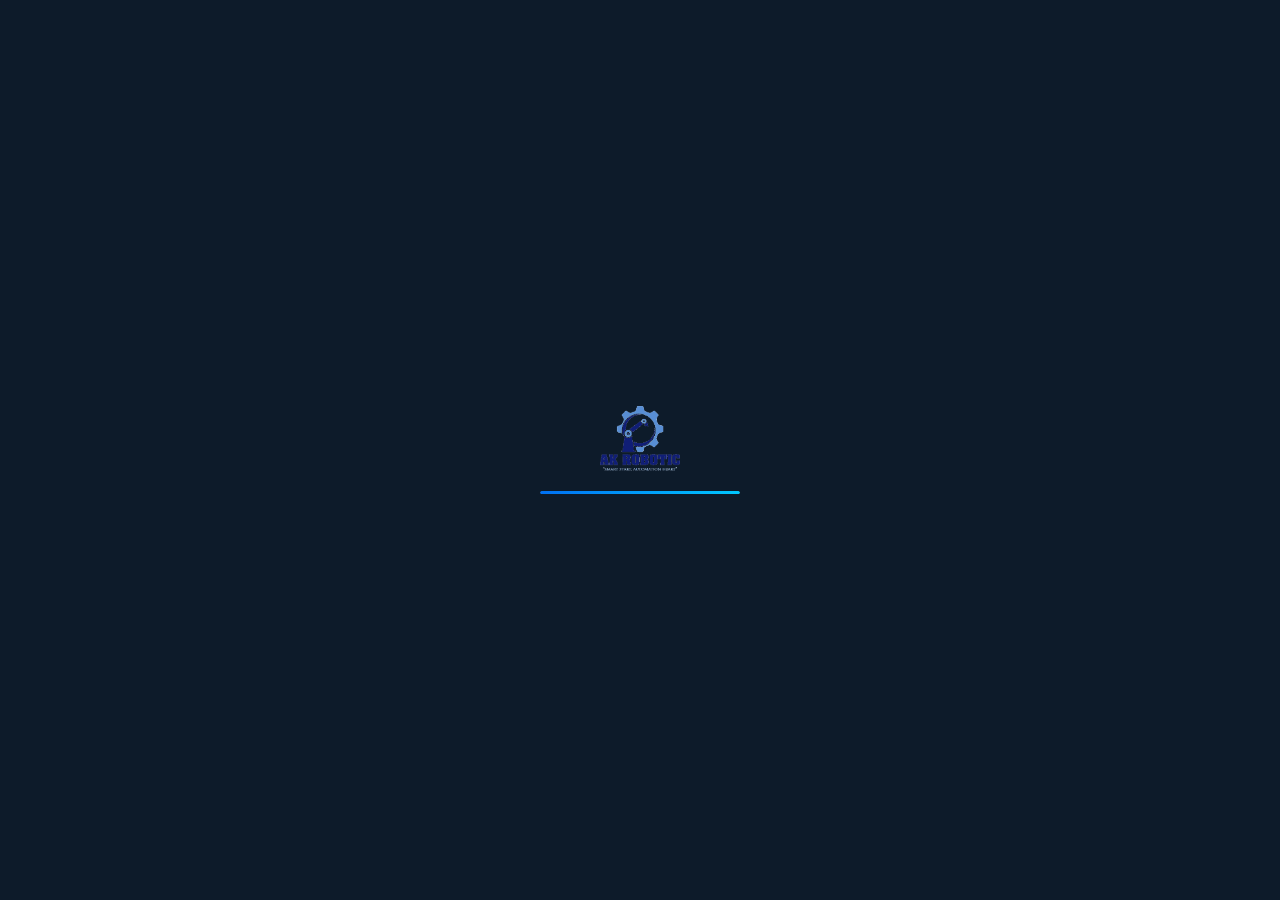
==== payroll.html @ 42be964e "Add AK Robotic Payroll Portal with Firebase Auth + Firestore + PDF download" ====
<!DOCTYPE html>
<html lang="en">
<head>
    <meta charset="UTF-8">
    <meta name="viewport" content="width=device-width, initial-scale=1.0">
    <title>AK Robotic | Payroll Portal</title>
    <meta name="robots" content="noindex, nofollow">
    <link rel="icon" type="image/png" href="/favicon.png">
    <link rel="preconnect" href="https://fonts.googleapis.com">
    <link href="https://fonts.googleapis.com/css2?family=Inter:wght@300;400;500;600;700&family=Outfit:wght@400;600;700;800&display=swap" rel="stylesheet">
    <script src="https://cdnjs.cloudflare.com/ajax/libs/jspdf/2.5.1/jspdf.umd.min.js"></script>

    <style>
        :root {
            --primary: #0D1B2A;
            --accent: #0070F3;
            --accent2: #00C8FF;
            --gold: #FFB000;
            --white: #FFFFFF;
            --text: #E8EDF2;
            --text-muted: #8899AA;
            --card-bg: #142030;
            --input-bg: #0D1B2A;
            --border: rgba(0,112,243,0.2);
            --success: #00C48C;
            --danger: #FF4D6A;
            --gradient: linear-gradient(135deg, #0070F3, #00C8FF);
        }

        * { margin: 0; padding: 0; box-sizing: border-box; }

        body {
            font-family: 'Inter', sans-serif;
            background: var(--primary);
            color: var(--text);
            min-height: 100vh;
        }

        /* ===== LOADER ===== */
        #app-loader {
            position: fixed; inset: 0;
            background: var(--primary);
            display: flex; align-items: center; justify-content: center;
            z-index: 9999; flex-direction: column; gap: 20px;
        }
        .loader-logo { width: 80px; animation: pulse 1.5s ease-in-out infinite; }
        .loader-bar { width: 200px; height: 3px; background: rgba(255,255,255,0.1); border-radius: 10px; overflow: hidden; }
        .loader-fill { height: 100%; background: var(--gradient); border-radius: 10px; animation: loading 1.5s ease-in-out infinite; }
        @keyframes loading { 0% { width: 0; } 100% { width: 100%; } }
        @keyframes pulse { 0%,100% { opacity: 1; transform: scale(1); } 50% { opacity: 0.7; transform: scale(0.95); } }

        /* ===== LOGIN SCREEN ===== */
        #login-screen {
            display: none; min-height: 100vh;
            align-items: center; justify-content: center;
            background: radial-gradient(ellipse at 30% 50%, rgba(0,112,243,0.15) 0%, transparent 60%),
                        radial-gradient(ellipse at 70% 20%, rgba(0,200,255,0.1) 0%, transparent 50%),
                        var(--primary);
        }
        .login-card {
            background: var(--card-bg);
            border: 1px solid var(--border);
            border-radius: 24px;
            padding: 48px 40px;
            width: 100%; max-width: 420px;
            box-shadow: 0 40px 80px rgba(0,0,0,0.5);
            animation: fadeUp 0.5s ease;
        }
        @keyframes fadeUp { from { opacity: 0; transform: translateY(20px); } to { opacity: 1; transform: translateY(0); } }

        .login-logo { display: flex; align-items: center; gap: 14px; margin-bottom: 32px; }
        .login-logo img { width: 50px; }
        .login-logo-text h1 { font-family: 'Outfit', sans-serif; font-size: 20px; font-weight: 700; color: var(--white); }
        .login-logo-text p { font-size: 12px; color: var(--accent2); letter-spacing: 2px; font-weight: 500; }

        .login-title { font-family: 'Outfit', sans-serif; font-size: 28px; font-weight: 700; margin-bottom: 8px; }
        .login-sub { color: var(--text-muted); font-size: 14px; margin-bottom: 32px; }

        .form-group { margin-bottom: 20px; }
        .form-group label { display: block; font-size: 12px; font-weight: 600; color: var(--text-muted); letter-spacing: 1px; text-transform: uppercase; margin-bottom: 8px; }
        .form-group input {
            width: 100%; padding: 14px 16px;
            background: var(--input-bg); border: 1px solid var(--border);
            border-radius: 10px; color: var(--text); font-size: 15px;
            font-family: 'Inter', sans-serif; transition: border-color 0.2s;
            outline: none;
        }
        .form-group input:focus { border-color: var(--accent); }

        .btn-login {
            width: 100%; padding: 15px;
            background: var(--gradient); border: none;
            border-radius: 10px; color: white;
            font-size: 16px; font-weight: 600; cursor: pointer;
            font-family: 'Inter', sans-serif; transition: opacity 0.2s, transform 0.2s;
            letter-spacing: 0.5px;
        }
        .btn-login:hover { opacity: 0.9; transform: translateY(-1px); }
        .btn-login:active { transform: translateY(0); }

        .login-error {
            background: rgba(255,77,106,0.15); border: 1px solid rgba(255,77,106,0.3);
            color: #FF4D6A; border-radius: 8px; padding: 12px 16px;
            font-size: 13px; margin-bottom: 16px; display: none;
        }

        /* ===== MAIN APP LAYOUT ===== */
        #app-shell { display: none; min-height: 100vh; }

        /* Navbar */
        .app-nav {
            background: rgba(20,32,48,0.95); backdrop-filter: blur(20px);
            border-bottom: 1px solid var(--border);
            padding: 0 32px; height: 70px;
            display: flex; align-items: center; justify-content: space-between;
            position: sticky; top: 0; z-index: 100;
        }
        .nav-brand { display: flex; align-items: center; gap: 12px; }
        .nav-brand img { width: 40px; }
        .nav-brand-text { font-family: 'Outfit', sans-serif; }
        .nav-brand-text h2 { font-size: 16px; font-weight: 700; color: var(--white); }
        .nav-brand-text span { font-size: 11px; color: var(--accent2); letter-spacing: 2px; }

        .nav-user { display: flex; align-items: center; gap: 16px; }
        .nav-badge {
            background: rgba(0,112,243,0.2); border: 1px solid rgba(0,112,243,0.4);
            color: var(--accent2); padding: 4px 12px; border-radius: 20px;
            font-size: 11px; font-weight: 600; letter-spacing: 1px;
        }
        .nav-badge.md { background: rgba(255,176,0,0.2); border-color: rgba(255,176,0,0.4); color: var(--gold); }
        .btn-logout {
            background: rgba(255,77,106,0.15); border: 1px solid rgba(255,77,106,0.3);
            color: #FF4D6A; padding: 8px 16px; border-radius: 8px;
            font-size: 13px; font-weight: 500; cursor: pointer; transition: all 0.2s;
        }
        .btn-logout:hover { background: rgba(255,77,106,0.25); }

        /* Content area */
        .app-content { padding: 40px 32px; max-width: 1200px; margin: 0 auto; }

        /* ===== MD DASHBOARD ===== */
        .page-header { margin-bottom: 40px; }
        .page-header h1 { font-family: 'Outfit', sans-serif; font-size: 36px; font-weight: 700; }
        .page-header p { color: var(--text-muted); margin-top: 8px; font-size: 15px; }

        /* Tabs */
        .tab-bar { display: flex; gap: 4px; background: var(--card-bg); border-radius: 12px; padding: 6px; margin-bottom: 32px; width: fit-content; border: 1px solid var(--border); }
        .tab-btn {
            padding: 10px 24px; border-radius: 8px; border: none;
            cursor: pointer; font-size: 14px; font-weight: 500;
            background: transparent; color: var(--text-muted); transition: all 0.2s;
            font-family: 'Inter', sans-serif;
        }
        .tab-btn.active { background: var(--gradient); color: white; }
        .tab-panel { display: none; }
        .tab-panel.active { display: block; }

        /* Employee Cards Grid */
        .emp-grid { display: grid; grid-template-columns: repeat(auto-fill, minmax(280px, 1fr)); gap: 20px; margin-bottom: 24px; }
        .emp-card {
            background: var(--card-bg); border: 1px solid var(--border);
            border-radius: 16px; padding: 24px; cursor: pointer;
            transition: all 0.3s; position: relative; overflow: hidden;
        }
        .emp-card::before {
            content: ''; position: absolute; top: 0; left: 0; right: 0; height: 3px;
            background: var(--gradient);
        }
        .emp-card:hover { border-color: rgba(0,112,243,0.5); transform: translateY(-2px); box-shadow: 0 10px 30px rgba(0,0,0,0.3); }
        .emp-avatar {
            width: 50px; height: 50px; border-radius: 50%;
            background: var(--gradient); display: flex; align-items: center; justify-content: center;
            font-size: 20px; font-weight: 700; color: white; margin-bottom: 16px;
        }
        .emp-name { font-size: 17px; font-weight: 600; margin-bottom: 4px; }
        .emp-id { font-size: 12px; color: var(--text-muted); margin-bottom: 4px; }
        .emp-desg { font-size: 13px; color: var(--accent2); }

        /* Add Employee Card */
        .add-emp-card {
            background: rgba(0,112,243,0.05); border: 2px dashed rgba(0,112,243,0.3);
            border-radius: 16px; padding: 24px; cursor: pointer;
            transition: all 0.3s; display: flex; flex-direction: column;
            align-items: center; justify-content: center; min-height: 160px; gap: 12px;
        }
        .add-emp-card:hover { border-color: var(--accent); background: rgba(0,112,243,0.1); }
        .add-emp-icon { font-size: 36px; }
        .add-emp-text { font-size: 14px; font-weight: 600; color: var(--accent); }

        /* Forms */
        .form-card {
            background: var(--card-bg); border: 1px solid var(--border);
            border-radius: 20px; padding: 32px;
        }
        .form-card h2 { font-family: 'Outfit', sans-serif; font-size: 22px; margin-bottom: 8px; }
        .form-card .sub { color: var(--text-muted); font-size: 14px; margin-bottom: 28px; }

        .form-row { display: grid; grid-template-columns: 1fr 1fr; gap: 20px; margin-bottom: 20px; }
        .form-row.three { grid-template-columns: 1fr 1fr 1fr; }
        @media (max-width: 600px) { .form-row, .form-row.three { grid-template-columns: 1fr; } }

        .field label { display: block; font-size: 12px; font-weight: 600; color: var(--text-muted); letter-spacing: 1px; text-transform: uppercase; margin-bottom: 8px; }
        .field input, .field select {
            width: 100%; padding: 12px 14px;
            background: var(--input-bg); border: 1px solid var(--border);
            border-radius: 10px; color: var(--text); font-size: 14px;
            font-family: 'Inter', sans-serif; transition: border-color 0.2s; outline: none;
        }
        .field input:focus, .field select:focus { border-color: var(--accent); }
        .field select option { background: var(--primary); }

        .divider { border-color: var(--border); margin: 28px 0; }

        .section-label {
            display: flex; align-items: center; gap: 12px;
            font-size: 13px; font-weight: 700; letter-spacing: 2px;
            text-transform: uppercase; color: var(--text-muted); margin-bottom: 20px;
        }
        .section-label::after { content: ''; flex: 1; height: 1px; background: var(--border); }
        .section-label.earnings { color: var(--success); }
        .section-label.deductions { color: var(--danger); }

        .btn-primary {
            background: var(--gradient); border: none; color: white;
            padding: 14px 32px; border-radius: 10px; font-size: 15px;
            font-weight: 600; cursor: pointer; font-family: 'Inter', sans-serif;
            transition: all 0.2s;
        }
        .btn-primary:hover { opacity: 0.9; transform: translateY(-1px); }

        .btn-secondary {
            background: transparent; border: 1px solid var(--border); color: var(--text);
            padding: 14px 32px; border-radius: 10px; font-size: 15px;
            font-weight: 500; cursor: pointer; font-family: 'Inter', sans-serif;
            transition: all 0.2s;
        }
        .btn-secondary:hover { border-color: var(--accent); color: var(--accent); }

        .btn-row { display: flex; gap: 12px; margin-top: 28px; flex-wrap: wrap; }

        .toast {
            position: fixed; bottom: 32px; right: 32px;
            background: var(--card-bg); border: 1px solid var(--border);
            border-radius: 12px; padding: 16px 24px;
            box-shadow: 0 20px 40px rgba(0,0,0,0.4); z-index: 9999;
            display: flex; align-items: center; gap: 12px;
            animation: slideIn 0.3s ease; font-size: 14px; font-weight: 500;
            transform: translateX(200px); opacity: 0; transition: all 0.3s;
        }
        .toast.show { transform: translateX(0); opacity: 1; }
        .toast.success { border-color: rgba(0,196,140,0.4); }
        .toast.error { border-color: rgba(255,77,106,0.4); }
        @keyframes slideIn { from { transform: translateX(200px); opacity: 0; } to { transform: translateX(0); opacity: 1; } }

        /* ===== EMPLOYEE DASHBOARD ===== */
        .emp-welcome {
            background: var(--card-bg); border: 1px solid var(--border);
            border-radius: 20px; padding: 32px;
            display: flex; align-items: center; gap: 24px; margin-bottom: 32px;
            position: relative; overflow: hidden;
        }
        .emp-welcome::before {
            content: ''; position: absolute; top: 0; left: 0; right: 0; height: 3px;
            background: var(--gradient);
        }
        .emp-welcome-avatar {
            width: 70px; height: 70px; border-radius: 50%;
            background: var(--gradient); display: flex; align-items: center;
            justify-content: center; font-size: 28px; font-weight: 700; flex-shrink: 0;
        }
        .emp-welcome-info h2 { font-family: 'Outfit', sans-serif; font-size: 24px; font-weight: 700; }
        .emp-welcome-info p { color: var(--text-muted); font-size: 14px; margin-top: 4px; }
        .emp-welcome-info .emp-tag {
            display: inline-block; margin-top: 8px;
            background: rgba(0,112,243,0.2); border: 1px solid rgba(0,112,243,0.3);
            color: var(--accent2); padding: 3px 10px; border-radius: 20px; font-size: 12px; font-weight: 600;
        }

        .payslip-selector {
            background: var(--card-bg); border: 1px solid var(--border);
            border-radius: 20px; padding: 32px; margin-bottom: 32px;
        }
        .payslip-selector h3 { font-size: 18px; font-weight: 600; margin-bottom: 20px; }
        .selector-row { display: flex; gap: 16px; align-items: flex-end; flex-wrap: wrap; }
        .selector-row .field { flex: 1; min-width: 140px; }
        .btn-fetch {
            background: var(--gradient); border: none; color: white;
            padding: 12px 28px; border-radius: 10px; font-size: 14px;
            font-weight: 600; cursor: pointer; font-family: 'Inter', sans-serif;
            transition: all 0.2s; white-space: nowrap;
        }
        .btn-fetch:hover { opacity: 0.9; }

        /* Payslip View */
        #payslip-view { display: none; }
        .payslip-card {
            background: var(--card-bg); border: 1px solid var(--border);
            border-radius: 20px; padding: 40px; position: relative; overflow: hidden;
        }
        .payslip-card::before {
            content: ''; position: absolute; top: 0; left: 0; right: 0; height: 4px;
            background: linear-gradient(90deg, #0070F3, #00C8FF, #FFB000);
        }

        .payslip-header { display: flex; align-items: center; justify-content: space-between; margin-bottom: 32px; flex-wrap: gap; }
        .payslip-company { display: flex; align-items: center; gap: 16px; }
        .payslip-company img { width: 50px; }
        .payslip-company-text h2 { font-family: 'Outfit', sans-serif; font-size: 22px; font-weight: 700; }
        .payslip-company-text p { color: var(--text-muted); font-size: 12px; }
        .payslip-title-tag {
            background: rgba(0,112,243,0.2); border: 1px solid rgba(0,112,243,0.3);
            padding: 8px 20px; border-radius: 30px;
            font-size: 13px; font-weight: 600; color: var(--accent2); text-align: center;
        }
        .payslip-title-tag span { display: block; font-size: 18px; font-weight: 700; color: white; margin-top: 2px; }

        .payslip-emp-info {
            display: grid; grid-template-columns: 1fr 1fr; gap: 12px;
            background: rgba(0,0,0,0.2); border-radius: 12px;
            padding: 20px; margin-bottom: 28px;
        }
        .info-item { display: flex; flex-direction: column; gap: 4px; }
        .info-item .label { font-size: 11px; color: var(--text-muted); font-weight: 600; letter-spacing: 1px; text-transform: uppercase; }
        .info-item .value { font-size: 14px; font-weight: 600; }

        .pay-table { width: 100%; margin-bottom: 24px; }
        .pay-table-header {
            display: grid; grid-template-columns: 1fr 1fr;
            background: rgba(0,112,243,0.15); border-radius: 8px 8px 0 0;
            padding: 12px 16px;
        }
        .pay-table-header span { font-size: 12px; font-weight: 700; letter-spacing: 1px; text-transform: uppercase; color: var(--accent2); }
        .pay-row {
            display: grid; grid-template-columns: 1fr 1fr;
            padding: 12px 16px; border-bottom: 1px solid var(--border);
        }
        .pay-row:last-child { border-bottom: none; }
        .pay-row span:first-child { color: var(--text-muted); font-size: 14px; }
        .pay-row span:last-child { font-size: 14px; font-weight: 500; text-align: right; }
        .pay-row.earning span:last-child { color: var(--success); }
        .pay-row.deduction span:last-child { color: var(--danger); }

        .pay-tables-grid { display: grid; grid-template-columns: 1fr 1fr; gap: 24px; margin-bottom: 24px; }
        @media (max-width: 600px) { .pay-tables-grid { grid-template-columns: 1fr; } }
        .pay-section-title {
            font-size: 12px; font-weight: 700; letter-spacing: 2px; text-transform: uppercase;
            padding: 10px 16px; border-radius: 8px 8px 0 0;
        }
        .pay-section-title.earn { background: rgba(0,196,140,0.15); color: var(--success); }
        .pay-section-title.deduct { background: rgba(255,77,106,0.15); color: var(--danger); }

        .net-pay-bar {
            background: var(--gradient); border-radius: 12px; padding: 20px 24px;
            display: flex; align-items: center; justify-content: space-between;
        }
        .net-pay-bar .label { font-size: 14px; font-weight: 600; color: rgba(255,255,255,0.8); }
        .net-pay-bar .amount { font-family: 'Outfit', sans-serif; font-size: 28px; font-weight: 700; }

        .btn-download {
            display: flex; align-items: center; gap: 10px;
            background: transparent; border: 2px solid var(--accent);
            color: var(--accent); padding: 14px 32px; border-radius: 10px;
            font-size: 15px; font-weight: 600; cursor: pointer;
            font-family: 'Inter', sans-serif; transition: all 0.2s; margin-top: 24px;
        }
        .btn-download:hover { background: var(--accent); color: white; }
        .btn-download svg { width: 20px; height: 20px; }

        .no-payslip {
            text-align: center; padding: 60px 20px;
            color: var(--text-muted);
        }
        .no-payslip .icon { font-size: 48px; margin-bottom: 16px; }
        .no-payslip p { font-size: 16px; }

        /* Modal */
        .modal-overlay {
            position: fixed; inset: 0; background: rgba(0,0,0,0.7);
            backdrop-filter: blur(8px); z-index: 1000;
            display: none; align-items: center; justify-content: center;
        }
        .modal-overlay.open { display: flex; }
        .modal {
            background: var(--card-bg); border: 1px solid var(--border);
            border-radius: 20px; padding: 36px; width: 100%; max-width: 500px;
            animation: fadeUp 0.3s ease; max-height: 90vh; overflow-y: auto;
        }
        .modal h2 { font-family: 'Outfit', sans-serif; font-size: 22px; margin-bottom: 24px; }
        .modal .field { margin-bottom: 16px; }
        .modal-btns { display: flex; gap: 12px; margin-top: 24px; }

        /* Spinner */
        .spinner {
            width: 20px; height: 20px; border: 2px solid rgba(255,255,255,0.3);
            border-top-color: white; border-radius: 50%;
            animation: spin 0.8s linear infinite; display: inline-block;
        }
        @keyframes spin { to { transform: rotate(360deg); } }

        .payslip-footer { text-align: center; color: var(--text-muted); font-size: 12px; margin-top: 24px; padding-top: 16px; border-top: 1px solid var(--border); }
    </style>
</head>
<body>

    <!-- App Loader -->
    <div id="app-loader">
        <img src="/assets/logo.png" alt="AK Robotic" class="loader-logo">
        <div class="loader-bar"><div class="loader-fill"></div></div>
    </div>

    <!-- Login Screen -->
    <div id="login-screen" style="display:none; min-height:100vh; align-items:center; justify-content:center; display:none;">
        <div class="login-card">
            <div class="login-logo">
                <img src="/assets/logo.png" alt="AK Robotic">
                <div class="login-logo-text">
                    <h1>AK Robotic</h1>
                    <p>PAYROLL PORTAL</p>
                </div>
            </div>
            <h2 class="login-title">Welcome Back</h2>
            <p class="login-sub">Sign in to access your payroll dashboard</p>
            <div class="login-error" id="login-error"></div>
            <div class="form-group">
                <label>Email Address</label>
                <input type="email" id="login-email" placeholder="your@email.com" autocomplete="email">
            </div>
            <div class="form-group">
                <label>Password</label>
                <input type="password" id="login-password" placeholder="••••••••" autocomplete="current-password">
            </div>
            <button class="btn-login" id="login-btn" onclick="handleLogin()">Sign In</button>
        </div>
    </div>

    <!-- App Shell -->
    <div id="app-shell" style="display:none;">
        <!-- Navbar -->
        <nav class="app-nav">
            <div class="nav-brand">
                <img src="/assets/logo.png" alt="AK Robotic">
                <div class="nav-brand-text">
                    <h2>AK Robotic</h2>
                    <span>PAYROLL PORTAL</span>
                </div>
            </div>
            <div class="nav-user">
                <span class="nav-badge" id="role-badge">EMPLOYEE</span>
                <span id="nav-user-name" style="font-size:14px; color:var(--text-muted);"></span>
                <button class="btn-logout" onclick="handleLogout()">Sign Out</button>
            </div>
        </nav>

        <!-- MD Dashboard -->
        <div id="md-dashboard" style="display:none;">
            <div class="app-content">
                <div class="page-header">
                    <h1>MD Dashboard 👋</h1>
                    <p>Manage your team's payroll — add employees, enter monthly salary details.</p>
                </div>

                <div class="tab-bar">
                    <button class="tab-btn active" id="tab-team" onclick="switchTab('team')">👥 My Team</button>
                    <button class="tab-btn" id="tab-payroll" onclick="switchTab('payroll')">💰 Enter Payroll</button>
                </div>

                <!-- Team Tab -->
                <div class="tab-panel active" id="panel-team">
                    <div class="emp-grid" id="emp-grid">
                        <div class="add-emp-card" onclick="openAddEmpModal()">
                            <div class="add-emp-icon">➕</div>
                            <div class="add-emp-text">Add New Employee</div>
                        </div>
                    </div>
                </div>

                <!-- Payroll Tab -->
                <div class="tab-panel" id="panel-payroll">
                    <div class="form-card">
                        <h2>Enter Monthly Payroll</h2>
                        <p class="sub">Select an employee and month to enter or update their payslip.</p>

                        <div class="form-row">
                            <div class="field">
                                <label>Employee</label>
                                <select id="pr-employee">
                                    <option value="">Select Employee</option>
                                </select>
                            </div>
                            <div class="field">
                                <label>Month</label>
                                <select id="pr-month">
                                    <option value="01">January</option>
                                    <option value="02">February</option>
                                    <option value="03">March</option>
                                    <option value="04">April</option>
                                    <option value="05">May</option>
                                    <option value="06">June</option>
                                    <option value="07">July</option>
                                    <option value="08">August</option>
                                    <option value="09">September</option>
                                    <option value="10">October</option>
                                    <option value="11">November</option>
                                    <option value="12">December</option>
                                </select>
                            </div>
                            <div class="field">
                                <label>Year</label>
                                <select id="pr-year">
                                    <option value="2024">2024</option>
                                    <option value="2025">2025</option>
                                    <option value="2026" selected>2026</option>
                                    <option value="2027">2027</option>
                                </select>
                            </div>
                        </div>

                        <div class="form-row">
                            <div class="field">
                                <label>Days Worked</label>
                                <input type="number" id="pr-days-worked" placeholder="26" min="0" max="31">
                            </div>
                            <div class="field">
                                <label>Days Leave / Absent</label>
                                <input type="number" id="pr-days-leave" placeholder="0" min="0">
                            </div>
                        </div>

                        <p class="section-label earnings">💰 Earnings</p>
                        <div class="form-row">
                            <div class="field">
                                <label>Basic Salary (₹)</label>
                                <input type="number" id="pr-basic" placeholder="0">
                            </div>
                            <div class="field">
                                <label>HRA (₹)</label>
                                <input type="number" id="pr-hra" placeholder="0">
                            </div>
                        </div>
                        <div class="form-row">
                            <div class="field">
                                <label>Travel Allowance (₹)</label>
                                <input type="number" id="pr-travel" placeholder="0">
                            </div>
                            <div class="field">
                                <label>Other Allowances (₹)</label>
                                <input type="number" id="pr-other-allow" placeholder="0">
                            </div>
                        </div>

                        <p class="section-label deductions">📉 Deductions</p>
                        <div class="form-row">
                            <div class="field">
                                <label>PF Deduction (₹)</label>
                                <input type="number" id="pr-pf" placeholder="0">
                            </div>
                            <div class="field">
                                <label>TDS Deduction (₹)</label>
                                <input type="number" id="pr-tds" placeholder="0">
                            </div>
                        </div>
                        <div class="form-row">
                            <div class="field">
                                <label>Other Deductions (₹)</label>
                                <input type="number" id="pr-other-ded" placeholder="0">
                            </div>
                            <div class="field">
                                <label>Net Pay (₹) — Auto</label>
                                <input type="number" id="pr-net" placeholder="Auto-calculated" readonly style="background:rgba(0,196,140,0.08); border-color:rgba(0,196,140,0.3);">
                            </div>
                        </div>

                        <div class="btn-row">
                            <button class="btn-primary" onclick="savePayroll()" id="save-payroll-btn">Save Payslip ✓</button>
                            <button class="btn-secondary" onclick="loadExistingPayroll()">Load Existing</button>
                        </div>
                    </div>
                </div>
            </div>
        </div>

        <!-- Employee Dashboard -->
        <div id="emp-dashboard" style="display:none;">
            <div class="app-content">
                <div class="emp-welcome">
                    <div class="emp-welcome-avatar" id="emp-avatar-letter">A</div>
                    <div class="emp-welcome-info">
                        <h2 id="emp-welcome-name">Welcome!</h2>
                        <p id="emp-welcome-desg">—</p>
                        <span class="emp-tag" id="emp-welcome-id">EMP ID: —</span>
                    </div>
                </div>

                <div class="payslip-selector">
                    <h3>📄 Download Your Payslip</h3>
                    <div class="selector-row">
                        <div class="field">
                            <label>Month</label>
                            <select id="emp-month">
                                <option value="01">January</option>
                                <option value="02">February</option>
                                <option value="03">March</option>
                                <option value="04">April</option>
                                <option value="05">May</option>
                                <option value="06">June</option>
                                <option value="07">July</option>
                                <option value="08">August</option>
                                <option value="09">September</option>
                                <option value="10">October</option>
                                <option value="11">November</option>
                                <option value="12">December</option>
                            </select>
                        </div>
                        <div class="field">
                            <label>Year</label>
                            <select id="emp-year">
                                <option value="2024">2024</option>
                                <option value="2025">2025</option>
                                <option value="2026" selected>2026</option>
                                <option value="2027">2027</option>
                            </select>
                        </div>
                        <button class="btn-fetch" onclick="fetchEmpPayslip()">View Payslip →</button>
                    </div>
                </div>

                <div id="payslip-view">
                    <div class="payslip-card" id="payslip-content">
                        <div class="payslip-header" style="display:flex; align-items:center; justify-content:space-between; margin-bottom:28px; flex-wrap:wrap; gap:16px;">
                            <div class="payslip-company">
                                <img src="/assets/logo.png" alt="AK Robotic">
                                <div class="payslip-company-text">
                                    <h2>AK Robotic</h2>
                                    <p>Precision Automation & Industrial Solutions</p>
                                    <p style="color:var(--text-muted); font-size:11px;">Chennai, Tamil Nadu, India | akrobotic.in</p>
                                </div>
                            </div>
                            <div class="payslip-title-tag">
                                PAYSLIP
                                <span id="ps-month-year">—</span>
                            </div>
                        </div>

                        <div class="payslip-emp-info">
                            <div class="info-item">
                                <span class="label">Employee Name</span>
                                <span class="value" id="ps-name">—</span>
                            </div>
                            <div class="info-item">
                                <span class="label">Employee ID</span>
                                <span class="value" id="ps-empid">—</span>
                            </div>
                            <div class="info-item">
                                <span class="label">Designation</span>
                                <span class="value" id="ps-desg">—</span>
                            </div>
                            <div class="info-item">
                                <span class="label">Bank Account</span>
                                <span class="value" id="ps-bank">—</span>
                            </div>
                            <div class="info-item">
                                <span class="label">Days Worked</span>
                                <span class="value" id="ps-days-worked">—</span>
                            </div>
                            <div class="info-item">
                                <span class="label">Days Leave</span>
                                <span class="value" id="ps-days-leave">—</span>
                            </div>
                        </div>

                        <div class="pay-tables-grid">
                            <div>
                                <div class="pay-section-title earn">💰 Earnings</div>
                                <div class="pay-row earning"><span>Basic Salary</span><span id="ps-basic">₹0</span></div>
                                <div class="pay-row earning"><span>HRA</span><span id="ps-hra">₹0</span></div>
                                <div class="pay-row earning"><span>Travel Allowance</span><span id="ps-travel">₹0</span></div>
                                <div class="pay-row earning"><span>Other Allowances</span><span id="ps-other-allow">₹0</span></div>
                                <div class="pay-row" style="background:rgba(0,196,140,0.08); font-weight:700;">
                                    <span>Gross Earnings</span><span id="ps-gross" style="color:var(--success);">₹0</span>
                                </div>
                            </div>
                            <div>
                                <div class="pay-section-title deduct">📉 Deductions</div>
                                <div class="pay-row deduction"><span>PF</span><span id="ps-pf">₹0</span></div>
                                <div class="pay-row deduction"><span>TDS</span><span id="ps-tds">₹0</span></div>
                                <div class="pay-row deduction"><span>Other Deductions</span><span id="ps-other-ded">₹0</span></div>
                                <div class="pay-row" style="background:rgba(255,77,106,0.08); font-weight:700;">
                                    <span>Total Deductions</span><span id="ps-total-ded" style="color:var(--danger);">₹0</span>
                                </div>
                            </div>
                        </div>

                        <div class="net-pay-bar">
                            <div>
                                <div class="label">NET PAY (Take Home)</div>
                                <div style="font-size:12px; color:rgba(255,255,255,0.6); margin-top:2px;" id="ps-net-words"></div>
                            </div>
                            <div class="amount" id="ps-net">₹0</div>
                        </div>

                        <div class="payslip-footer">
                            This is a system-generated payslip. For queries, contact HR. | AK Robotic © 2026
                        </div>
                    </div>

                    <button class="btn-download" onclick="downloadPDF()">
                        <svg viewBox="0 0 24 24" fill="none" stroke="currentColor" stroke-width="2">
                            <path d="M21 15v4a2 2 0 0 1-2 2H5a2 2 0 0 1-2-2v-4"/>
                            <polyline points="7 10 12 15 17 10"/>
                            <line x1="12" y1="15" x2="12" y2="3"/>
                        </svg>
                        Download PDF Payslip
                    </button>
                </div>
            </div>
        </div>
    </div>

    <!-- Add Employee Modal -->
    <div class="modal-overlay" id="add-emp-modal">
        <div class="modal">
            <h2>➕ Add New Employee</h2>
            <div class="field"><label>Full Name</label><input type="text" id="ae-name" placeholder="John Doe"></div>
            <div class="field"><label>Employee ID</label><input type="text" id="ae-empid" placeholder="EMP001"></div>
            <div class="field"><label>Designation</label><input type="text" id="ae-desg" placeholder="Engineer"></div>
            <div class="field"><label>Email Address</label><input type="email" id="ae-email" placeholder="john@email.com"></div>
            <div class="field"><label>Password (for login)</label><input type="text" id="ae-password" placeholder="Minimum 6 characters"></div>
            <div class="field"><label>Bank Account Number</label><input type="text" id="ae-bank" placeholder="XXXX XXXX XXXX"></div>
            <div class="login-error" id="ae-error"></div>
            <div class="modal-btns">
                <button class="btn-primary" onclick="addEmployee()" id="ae-btn">Create Account</button>
                <button class="btn-secondary" onclick="closeModal()">Cancel</button>
            </div>
        </div>
    </div>

    <!-- Toast Notification -->
    <div class="toast" id="toast">
        <span id="toast-icon">✓</span>
        <span id="toast-msg">Success</span>
    </div>

    <!-- Firebase & App Script -->
    <script type="module">
        import { initializeApp } from "https://www.gstatic.com/firebasejs/11.10.0/firebase-app.js";
        import { getAuth, signInWithEmailAndPassword, createUserWithEmailAndPassword, signOut, onAuthStateChanged } from "https://www.gstatic.com/firebasejs/11.10.0/firebase-auth.js";
        import { getFirestore, doc, setDoc, getDoc, getDocs, collection } from "https://www.gstatic.com/firebasejs/11.10.0/firebase-firestore.js";

        const firebaseConfig = {
            apiKey: "AIzaSyC1Ir5luEjH-Su8FKc_H-UfDVVAzqBjyvs",
            authDomain: "ak-robotic-payroll.firebaseapp.com",
            projectId: "ak-robotic-payroll",
            storageBucket: "ak-robotic-payroll.firebasestorage.app",
            messagingSenderId: "652742830399",
            appId: "1:652742830399:web:940712679bb095af4ecb8a"
        };

        const app = initializeApp(firebaseConfig);
        const auth = getAuth(app);
        const db = getFirestore(app);

        const MD_EMAIL = 'akrobotic3@gmail.com';
        let currentUser = null;
        let currentUserData = null;
        let allEmployees = [];

        // ===== UTILITY =====
        function fmt(n) { return '₹' + (Number(n)||0).toLocaleString('en-IN'); }
        function showToast(msg, type='success') {
            const t = document.getElementById('toast');
            document.getElementById('toast-msg').textContent = msg;
            document.getElementById('toast-icon').textContent = type === 'success' ? '✓' : '✕';
            t.className = 'toast show ' + type;
            setTimeout(() => t.className = 'toast ' + type, 3000);
        }

        // ===== AUTH STATE =====
        onAuthStateChanged(auth, async (user) => {
            document.getElementById('app-loader').style.display = 'none';
            if (!user) {
                document.getElementById('login-screen').style.display = 'flex';
                document.getElementById('app-shell').style.display = 'none';
                return;
            }
            currentUser = user;
            document.getElementById('login-screen').style.display = 'none';
            document.getElementById('app-shell').style.display = 'block';

            if (user.email === MD_EMAIL) {
                // MD
                document.getElementById('role-badge').textContent = 'MD';
                document.getElementById('role-badge').className = 'nav-badge md';
                document.getElementById('nav-user-name').textContent = 'Managing Director';
                document.getElementById('md-dashboard').style.display = 'block';
                document.getElementById('emp-dashboard').style.display = 'none';
                await loadEmployees();
            } else {
                // Employee
                document.getElementById('md-dashboard').style.display = 'none';
                document.getElementById('emp-dashboard').style.display = 'block';
                await loadEmployeeProfile(user.uid);
            }

            // Set current month
            const now = new Date();
            const m = String(now.getMonth()+1).padStart(2,'0');
            document.querySelectorAll('#emp-month, #pr-month').forEach(el => el.value = m);
        });

        // ===== LOGIN =====
        window.handleLogin = async function() {
            const email = document.getElementById('login-email').value.trim();
            const pass = document.getElementById('login-password').value;
            const btn = document.getElementById('login-btn');
            const err = document.getElementById('login-error');
            err.style.display = 'none';
            btn.innerHTML = '<span class="spinner"></span>';
            btn.disabled = true;
            try {
                await signInWithEmailAndPassword(auth, email, pass);
            } catch(e) {
                err.style.display = 'block';
                err.textContent = 'Invalid email or password. Please try again.';
                btn.innerHTML = 'Sign In';
                btn.disabled = false;
            }
        };

        // Login on Enter key
        document.addEventListener('keydown', (e) => {
            if (e.key === 'Enter' && document.getElementById('login-screen').style.display !== 'none') {
                handleLogin();
            }
        });

        // ===== LOGOUT =====
        window.handleLogout = async function() {
            await signOut(auth);
        };

        // ===== TABS =====
        window.switchTab = function(tab) {
            document.querySelectorAll('.tab-btn').forEach(b => b.classList.remove('active'));
            document.querySelectorAll('.tab-panel').forEach(p => p.classList.remove('active'));
            document.getElementById('tab-' + tab).classList.add('active');
            document.getElementById('panel-' + tab).classList.add('active');
        };

        // ===== LOAD EMPLOYEES (MD) =====
        async function loadEmployees() {
            const snap = await getDocs(collection(db, 'users'));
            allEmployees = [];
            const grid = document.getElementById('emp-grid');
            const sel = document.getElementById('pr-employee');
            sel.innerHTML = '<option value="">Select Employee</option>';
            grid.innerHTML = `<div class="add-emp-card" onclick="openAddEmpModal()"><div class="add-emp-icon">➕</div><div class="add-emp-text">Add New Employee</div></div>`;

            snap.forEach(d => {
                const data = d.data();
                allEmployees.push({uid: d.id, ...data});

                // Card
                const card = document.createElement('div');
                card.className = 'emp-card';
                card.innerHTML = `
                    <div class="emp-avatar">${data.name ? data.name[0].toUpperCase() : '?'}</div>
                    <div class="emp-name">${data.name || '—'}</div>
                    <div class="emp-id">ID: ${data.empId || '—'}</div>
                    <div class="emp-desg">${data.designation || '—'}</div>
                `;
                grid.appendChild(card);

                // Dropdown
                const opt = document.createElement('option');
                opt.value = d.id;
                opt.textContent = `${data.name} (${data.empId})`;
                sel.appendChild(opt);
            });
        }

        // ===== ADD EMPLOYEE MODAL =====
        window.openAddEmpModal = function() {
            document.getElementById('add-emp-modal').classList.add('open');
        };
        window.closeModal = function() {
            document.getElementById('add-emp-modal').classList.remove('open');
        };

        window.addEmployee = async function() {
            const name = document.getElementById('ae-name').value.trim();
            const empId = document.getElementById('ae-empid').value.trim();
            const desg = document.getElementById('ae-desg').value.trim();
            const email = document.getElementById('ae-email').value.trim();
            const pass = document.getElementById('ae-password').value;
            const bank = document.getElementById('ae-bank').value.trim();
            const err = document.getElementById('ae-error');
            const btn = document.getElementById('ae-btn');

            if (!name || !empId || !email || !pass) {
                err.style.display = 'block'; err.textContent = 'Please fill all required fields.'; return;
            }
            if (pass.length < 6) {
                err.style.display = 'block'; err.textContent = 'Password must be at least 6 characters.'; return;
            }

            err.style.display = 'none';
            btn.innerHTML = '<span class="spinner"></span> Creating...';
            btn.disabled = true;

            try {
                // Create secondary auth instance to not lose MD session
                const { initializeApp: initApp2 } = await import("https://www.gstatic.com/firebasejs/11.10.0/firebase-app.js");
                const { getAuth: getAuth2, createUserWithEmailAndPassword: createUser2 } = await import("https://www.gstatic.com/firebasejs/11.10.0/firebase-auth.js");
                const app2 = initApp2(firebaseConfig, 'secondary-' + Date.now());
                const auth2 = getAuth2(app2);
                const cred = await createUser2(auth2, email, pass);
                await auth2.signOut();

                // Save to Firestore
                await setDoc(doc(db, 'users', cred.user.uid), {
                    name, empId, designation: desg, email, bankAccount: bank, role: 'employee'
                });

                closeModal();
                showToast(`${name} added successfully!`);
                // Clear fields
                ['ae-name','ae-empid','ae-desg','ae-email','ae-password','ae-bank'].forEach(id => document.getElementById(id).value = '');
                btn.innerHTML = 'Create Account'; btn.disabled = false;
                await loadEmployees();
            } catch(e) {
                err.style.display = 'block';
                err.textContent = e.code === 'auth/email-already-in-use' ? 'This email is already registered.' : 'Error: ' + e.message;
                btn.innerHTML = 'Create Account'; btn.disabled = false;
            }
        };

        // ===== AUTO-CALCULATE NET PAY =====
        const prInputs = ['pr-basic','pr-hra','pr-travel','pr-other-allow','pr-pf','pr-tds','pr-other-ded'];
        prInputs.forEach(id => {
            document.getElementById(id)?.addEventListener('input', calcNet);
        });

        function calcNet() {
            const basic = Number(document.getElementById('pr-basic').value)||0;
            const hra = Number(document.getElementById('pr-hra').value)||0;
            const travel = Number(document.getElementById('pr-travel').value)||0;
            const otherAllow = Number(document.getElementById('pr-other-allow').value)||0;
            const pf = Number(document.getElementById('pr-pf').value)||0;
            const tds = Number(document.getElementById('pr-tds').value)||0;
            const otherDed = Number(document.getElementById('pr-other-ded').value)||0;
            const gross = basic + hra + travel + otherAllow;
            const deductions = pf + tds + otherDed;
            document.getElementById('pr-net').value = gross - deductions;
        }

        // ===== SAVE PAYROLL =====
        window.savePayroll = async function() {
            const empUid = document.getElementById('pr-employee').value;
            const month = document.getElementById('pr-month').value;
            const year = document.getElementById('pr-year').value;
            const btn = document.getElementById('save-payroll-btn');

            if (!empUid) { showToast('Please select an employee.', 'error'); return; }

            btn.innerHTML = '<span class="spinner"></span> Saving...';
            btn.disabled = true;

            const data = {
                basicSalary: Number(document.getElementById('pr-basic').value)||0,
                hra: Number(document.getElementById('pr-hra').value)||0,
                travelAllowance: Number(document.getElementById('pr-travel').value)||0,
                otherAllowances: Number(document.getElementById('pr-other-allow').value)||0,
                pfDeduction: Number(document.getElementById('pr-pf').value)||0,
                tdsDeduction: Number(document.getElementById('pr-tds').value)||0,
                otherDeductions: Number(document.getElementById('pr-other-ded').value)||0,
                netPay: Number(document.getElementById('pr-net').value)||0,
                daysWorked: Number(document.getElementById('pr-days-worked').value)||0,
                daysLeave: Number(document.getElementById('pr-days-leave').value)||0,
                month, year, updatedAt: new Date().toISOString()
            };

            try {
                await setDoc(doc(db, 'payroll', empUid, 'months', `${year}-${month}`), data);
                showToast('Payslip saved successfully!');
            } catch(e) {
                showToast('Error saving: ' + e.message, 'error');
            }

            btn.innerHTML = 'Save Payslip ✓'; btn.disabled = false;
        };

        // ===== LOAD EXISTING PAYROLL =====
        window.loadExistingPayroll = async function() {
            const empUid = document.getElementById('pr-employee').value;
            const month = document.getElementById('pr-month').value;
            const year = document.getElementById('pr-year').value;
            if (!empUid) { showToast('Please select an employee.', 'error'); return; }

            const snap = await getDoc(doc(db, 'payroll', empUid, 'months', `${year}-${month}`));
            if (!snap.exists()) { showToast('No payslip found for this month.', 'error'); return; }
            const d = snap.data();
            document.getElementById('pr-basic').value = d.basicSalary||0;
            document.getElementById('pr-hra').value = d.hra||0;
            document.getElementById('pr-travel').value = d.travelAllowance||0;
            document.getElementById('pr-other-allow').value = d.otherAllowances||0;
            document.getElementById('pr-pf').value = d.pfDeduction||0;
            document.getElementById('pr-tds').value = d.tdsDeduction||0;
            document.getElementById('pr-other-ded').value = d.otherDeductions||0;
            document.getElementById('pr-days-worked').value = d.daysWorked||0;
            document.getElementById('pr-days-leave').value = d.daysLeave||0;
            calcNet();
            showToast('Payslip loaded!');
        };

        // ===== LOAD EMPLOYEE PROFILE =====
        async function loadEmployeeProfile(uid) {
            const snap = await getDoc(doc(db, 'users', uid));
            if (snap.exists()) {
                currentUserData = snap.data();
                document.getElementById('emp-welcome-name').textContent = currentUserData.name || '—';
                document.getElementById('emp-welcome-desg').textContent = currentUserData.designation || '—';
                document.getElementById('emp-welcome-id').textContent = 'EMP ID: ' + (currentUserData.empId || '—');
                document.getElementById('emp-avatar-letter').textContent = (currentUserData.name||'?')[0].toUpperCase();
                document.getElementById('nav-user-name').textContent = currentUserData.name || '';
            }
        }

        // ===== FETCH EMPLOYEE PAYSLIP =====
        window.fetchEmpPayslip = async function() {
            const month = document.getElementById('emp-month').value;
            const year = document.getElementById('emp-year').value;
            const view = document.getElementById('payslip-view');
            view.style.display = 'none';

            const snap = await getDoc(doc(db, 'payroll', currentUser.uid, 'months', `${year}-${month}`));
            if (!snap.exists()) {
                showToast('No payslip found for this month.', 'error'); return;
            }
            const d = snap.data();
            const monthNames = ['','January','February','March','April','May','June','July','August','September','October','November','December'];

            document.getElementById('ps-month-year').textContent = `${monthNames[parseInt(month)]} ${year}`;
            document.getElementById('ps-name').textContent = currentUserData?.name || '—';
            document.getElementById('ps-empid').textContent = currentUserData?.empId || '—';
            document.getElementById('ps-desg').textContent = currentUserData?.designation || '—';
            document.getElementById('ps-bank').textContent = currentUserData?.bankAccount || '—';
            document.getElementById('ps-days-worked').textContent = d.daysWorked || '—';
            document.getElementById('ps-days-leave').textContent = d.daysLeave ?? '—';

            document.getElementById('ps-basic').textContent = fmt(d.basicSalary);
            document.getElementById('ps-hra').textContent = fmt(d.hra);
            document.getElementById('ps-travel').textContent = fmt(d.travelAllowance);
            document.getElementById('ps-other-allow').textContent = fmt(d.otherAllowances);

            const gross = (d.basicSalary||0)+(d.hra||0)+(d.travelAllowance||0)+(d.otherAllowances||0);
            document.getElementById('ps-gross').textContent = fmt(gross);

            document.getElementById('ps-pf').textContent = fmt(d.pfDeduction);
            document.getElementById('ps-tds').textContent = fmt(d.tdsDeduction);
            document.getElementById('ps-other-ded').textContent = fmt(d.otherDeductions);

            const totalDed = (d.pfDeduction||0)+(d.tdsDeduction||0)+(d.otherDeductions||0);
            document.getElementById('ps-total-ded').textContent = fmt(totalDed);
            document.getElementById('ps-net').textContent = fmt(d.netPay);

            view.style.display = 'block';
        };

        // ===== DOWNLOAD PDF =====
        window.downloadPDF = function() {
            const { jsPDF } = window.jspdf;
            const doc2 = new jsPDF({ orientation: 'portrait', unit: 'mm', format: 'a4' });
            const monthYr = document.getElementById('ps-month-year').textContent;
            const empName = document.getElementById('ps-name').textContent;

            // Colors
            const blue = [0, 112, 243];
            const dark = [13, 27, 42];
            const light = [232, 237, 242];
            const green = [0, 196, 140];
            const red = [255, 77, 106];
            const muted = [136, 153, 170];

            // Background
            doc2.setFillColor(...dark);
            doc2.rect(0, 0, 210, 297, 'F');

            // Header bar
            doc2.setFillColor(...blue);
            doc2.rect(0, 0, 210, 40, 'F');

            // Company name
            doc2.setTextColor(255, 255, 255);
            doc2.setFont('helvetica', 'bold');
            doc2.setFontSize(22);
            doc2.text('AK Robotic', 20, 18);
            doc2.setFontSize(9);
            doc2.setFont('helvetica', 'normal');
            doc2.setTextColor(200, 225, 255);
            doc2.text('Precision Automation & Industrial Solutions', 20, 25);
            doc2.text('Chennai, Tamil Nadu | akrobotic.in', 20, 31);

            // Payslip tag (right)
            doc2.setFillColor(255,255,255);
            doc2.roundedRect(140, 8, 55, 24, 3, 3, 'F');
            doc2.setTextColor(...blue);
            doc2.setFont('helvetica', 'bold');
            doc2.setFontSize(8);
            doc2.text('PAYSLIP', 167, 17, {align:'center'});
            doc2.setFontSize(13);
            doc2.text(monthYr, 167, 26, {align:'center'});

            // Employee info section
            doc2.setFillColor(20, 32, 48);
            doc2.roundedRect(15, 48, 180, 36, 4, 4, 'F');

            const fields = [
                ['Employee Name', document.getElementById('ps-name').textContent],
                ['Employee ID', document.getElementById('ps-empid').textContent],
                ['Designation', document.getElementById('ps-desg').textContent],
                ['Bank Account', document.getElementById('ps-bank').textContent],
                ['Days Worked', document.getElementById('ps-days-worked').textContent],
                ['Days Leave', document.getElementById('ps-days-leave').textContent],
            ];
            const cols = [[15,105],[105,105]];
            let row = 0;
            fields.forEach((f, i) => {
                const [x] = cols[i%2];
                const y = 57 + Math.floor(i/2) * 12;
                doc2.setFontSize(8); doc2.setFont('helvetica','normal'); doc2.setTextColor(...muted);
                doc2.text(f[0].toUpperCase(), x+5, y);
                doc2.setFontSize(10); doc2.setFont('helvetica','bold'); doc2.setTextColor(...light);
                doc2.text(f[1], x+5, y+6);
            });

            // Earnings table
            let y = 95;
            doc2.setFillColor(0, 80, 160);
            doc2.roundedRect(15, y, 85, 8, 2, 2, 'F');
            doc2.setTextColor(255,255,255); doc2.setFont('helvetica','bold'); doc2.setFontSize(9);
            doc2.text('💰 EARNINGS', 20, y+5.5);

            const earnings = [
                ['Basic Salary', document.getElementById('ps-basic').textContent],
                ['HRA', document.getElementById('ps-hra').textContent],
                ['Travel Allowance', document.getElementById('ps-travel').textContent],
                ['Other Allowances', document.getElementById('ps-other-allow').textContent],
                ['Gross Earnings', document.getElementById('ps-gross').textContent],
            ];
            y += 10;
            earnings.forEach((e, i) => {
                const isBold = i === earnings.length - 1;
                if (isBold) { doc2.setFillColor(0,50,30); doc2.rect(15, y-4, 85, 10, 'F'); }
                doc2.setFont('helvetica', isBold ? 'bold' : 'normal');
                doc2.setFontSize(9);
                doc2.setTextColor(...(isBold ? green : light));
                doc2.text(e[0], 20, y+2);
                doc2.text(e[1], 98, y+2, {align:'right'});
                if (!isBold) { doc2.setDrawColor(30,50,70); doc2.line(15, y+4, 100, y+4); }
                y += 10;
            });

            // Deductions table
            y = 95;
            doc2.setFillColor(120, 0, 30);
            doc2.roundedRect(110, y, 85, 8, 2, 2, 'F');
            doc2.setTextColor(255,255,255); doc2.setFont('helvetica','bold'); doc2.setFontSize(9);
            doc2.text('📉 DEDUCTIONS', 115, y+5.5);

            const deductions = [
                ['PF', document.getElementById('ps-pf').textContent],
                ['TDS', document.getElementById('ps-tds').textContent],
                ['Other Deductions', document.getElementById('ps-other-ded').textContent],
                ['Total Deductions', document.getElementById('ps-total-ded').textContent],
            ];
            y += 10;
            deductions.forEach((d, i) => {
                const isBold = i === deductions.length - 1;
                if (isBold) { doc2.setFillColor(60,0,20); doc2.rect(110, y-4, 85, 10, 'F'); }
                doc2.setFont('helvetica', isBold ? 'bold' : 'normal');
                doc2.setFontSize(9);
                doc2.setTextColor(...(isBold ? red : light));
                doc2.text(d[0], 115, y+2);
                doc2.text(d[1], 193, y+2, {align:'right'});
                if (!isBold) { doc2.setDrawColor(60,30,40); doc2.line(110, y+4, 195, y+4); }
                y += 10;
            });

            // Net Pay bar
            y = Math.max(y, 155) + 5;
            doc2.setFillColor(...blue);
            doc2.roundedRect(15, y, 180, 22, 4, 4, 'F');
            doc2.setTextColor(255,255,255); doc2.setFont('helvetica','normal'); doc2.setFontSize(10);
            doc2.text('NET PAY (Take Home)', 22, y+9);
            doc2.setFont('helvetica','bold'); doc2.setFontSize(18);
            doc2.text(document.getElementById('ps-net').textContent, 193, y+14, {align:'right'});

            // Footer
            y += 30;
            doc2.setDrawColor(30,50,70); doc2.line(15, y, 195, y);
            doc2.setTextColor(...muted); doc2.setFont('helvetica','normal'); doc2.setFontSize(8);
            doc2.text('This is a computer-generated payslip and does not require a signature.', 105, y+7, {align:'center'});
            doc2.text(`Generated on ${new Date().toLocaleDateString('en-IN')} | AK Robotic © 2026`, 105, y+13, {align:'center'});

            doc2.save(`AKRobotic_Payslip_${empName.replace(' ','_')}_${monthYr.replace(' ','_')}.pdf`);
            showToast('PDF downloaded!');
        };
    </script>
</body>
</html>
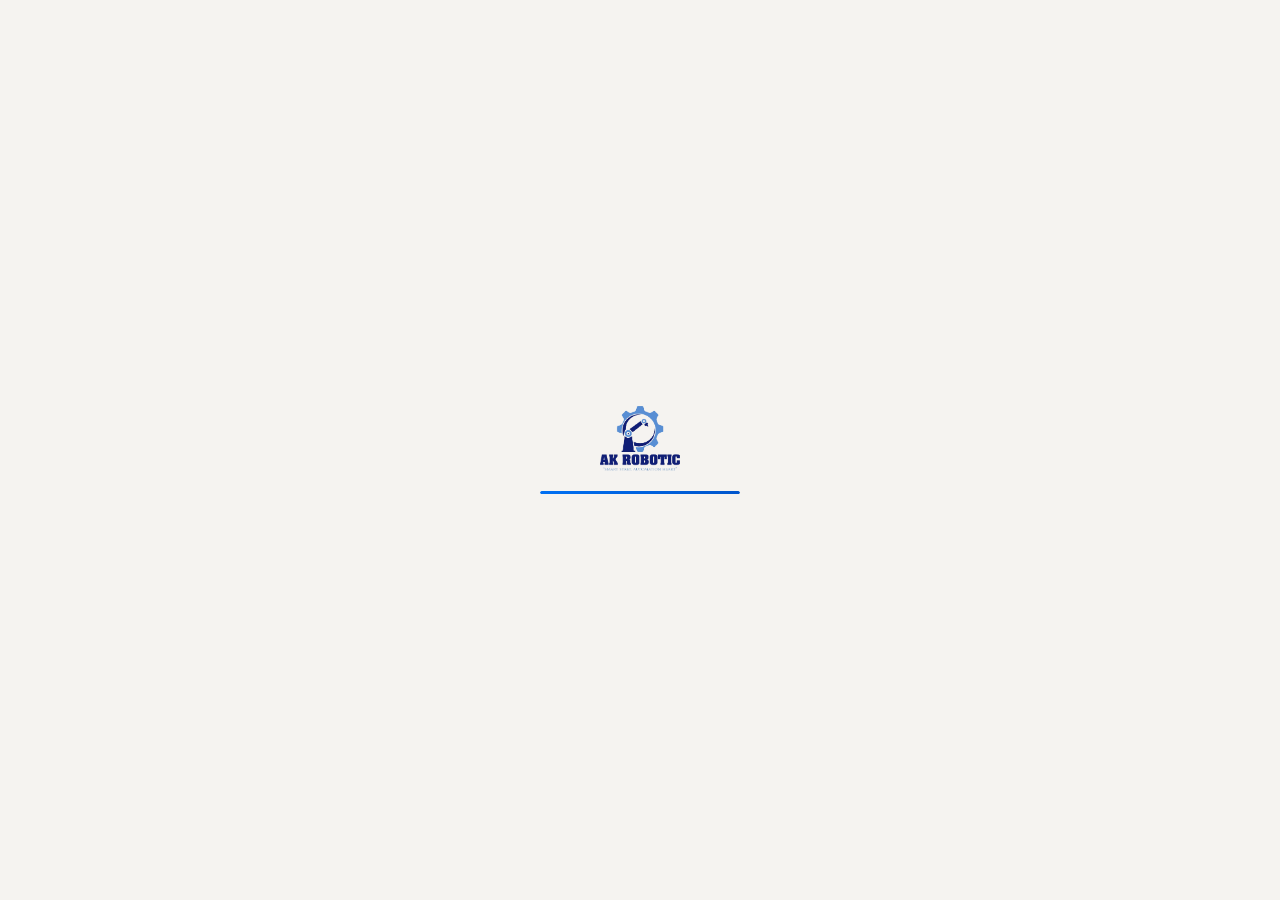
==== commit 4000ffa9: "Rebuild payroll: pearl white theme + Cognizant-style payslip format" ====
--- a/payroll.html
+++ b/payroll.html
@@ -9,387 +9,320 @@
     <link rel="preconnect" href="https://fonts.googleapis.com">
     <link href="https://fonts.googleapis.com/css2?family=Inter:wght@300;400;500;600;700&family=Outfit:wght@400;600;700;800&display=swap" rel="stylesheet">
     <script src="https://cdnjs.cloudflare.com/ajax/libs/jspdf/2.5.1/jspdf.umd.min.js"></script>
-
     <style>
         :root {
-            --primary: #0D1B2A;
+            --bg: #F5F3F0;
+            --card-bg: #FFFFFF;
+            --primary: #1A1A2E;
             --accent: #0070F3;
-            --accent2: #00C8FF;
-            --gold: #FFB000;
-            --white: #FFFFFF;
-            --text: #E8EDF2;
-            --text-muted: #8899AA;
-            --card-bg: #142030;
-            --input-bg: #0D1B2A;
-            --border: rgba(0,112,243,0.2);
-            --success: #00C48C;
-            --danger: #FF4D6A;
-            --gradient: linear-gradient(135deg, #0070F3, #00C8FF);
-        }
-
+            --accent2: #0055CC;
+            --gold: #D4A017;
+            --text: #1A1A2E;
+            --text-muted: #6B7280;
+            --border: #D1D5DB;
+            --border-light: #E5E7EB;
+            --success: #059669;
+            --danger: #DC2626;
+            --input-bg: #F9FAFB;
+            --gradient: linear-gradient(135deg, #0070F3, #0055CC);
+            --shadow: 0 4px 24px rgba(0,0,0,0.08);
+        }
         * { margin: 0; padding: 0; box-sizing: border-box; }
-
-        body {
-            font-family: 'Inter', sans-serif;
-            background: var(--primary);
-            color: var(--text);
-            min-height: 100vh;
-        }
+        body { font-family: 'Inter', sans-serif; background: var(--bg); color: var(--text); min-height: 100vh; }
 
         /* ===== LOADER ===== */
         #app-loader {
-            position: fixed; inset: 0;
-            background: var(--primary);
+            position: fixed; inset: 0; background: var(--bg);
             display: flex; align-items: center; justify-content: center;
             z-index: 9999; flex-direction: column; gap: 20px;
         }
         .loader-logo { width: 80px; animation: pulse 1.5s ease-in-out infinite; }
-        .loader-bar { width: 200px; height: 3px; background: rgba(255,255,255,0.1); border-radius: 10px; overflow: hidden; }
+        .loader-bar { width: 200px; height: 3px; background: #E5E7EB; border-radius: 10px; overflow: hidden; }
         .loader-fill { height: 100%; background: var(--gradient); border-radius: 10px; animation: loading 1.5s ease-in-out infinite; }
         @keyframes loading { 0% { width: 0; } 100% { width: 100%; } }
         @keyframes pulse { 0%,100% { opacity: 1; transform: scale(1); } 50% { opacity: 0.7; transform: scale(0.95); } }
 
-        /* ===== LOGIN SCREEN ===== */
+        /* ===== LOGIN ===== */
         #login-screen {
-            display: none; min-height: 100vh;
-            align-items: center; justify-content: center;
-            background: radial-gradient(ellipse at 30% 50%, rgba(0,112,243,0.15) 0%, transparent 60%),
-                        radial-gradient(ellipse at 70% 20%, rgba(0,200,255,0.1) 0%, transparent 50%),
-                        var(--primary);
+            display: none; min-height: 100vh; align-items: center; justify-content: center;
+            background: linear-gradient(135deg, #F5F3F0 0%, #E8E4DF 100%);
         }
         .login-card {
-            background: var(--card-bg);
-            border: 1px solid var(--border);
-            border-radius: 24px;
-            padding: 48px 40px;
-            width: 100%; max-width: 420px;
-            box-shadow: 0 40px 80px rgba(0,0,0,0.5);
-            animation: fadeUp 0.5s ease;
+            background: var(--card-bg); border: 1px solid var(--border-light);
+            border-radius: 20px; padding: 48px 40px; width: 100%; max-width: 420px;
+            box-shadow: var(--shadow); animation: fadeUp 0.5s ease;
         }
         @keyframes fadeUp { from { opacity: 0; transform: translateY(20px); } to { opacity: 1; transform: translateY(0); } }
-
         .login-logo { display: flex; align-items: center; gap: 14px; margin-bottom: 32px; }
         .login-logo img { width: 50px; }
-        .login-logo-text h1 { font-family: 'Outfit', sans-serif; font-size: 20px; font-weight: 700; color: var(--white); }
-        .login-logo-text p { font-size: 12px; color: var(--accent2); letter-spacing: 2px; font-weight: 500; }
-
-        .login-title { font-family: 'Outfit', sans-serif; font-size: 28px; font-weight: 700; margin-bottom: 8px; }
+        .login-logo-text h1 { font-family: 'Outfit', sans-serif; font-size: 20px; font-weight: 700; color: var(--primary); }
+        .login-logo-text p { font-size: 12px; color: var(--accent); letter-spacing: 2px; font-weight: 600; }
+        .login-title { font-family: 'Outfit', sans-serif; font-size: 28px; font-weight: 700; margin-bottom: 8px; color: var(--primary); }
         .login-sub { color: var(--text-muted); font-size: 14px; margin-bottom: 32px; }
-
         .form-group { margin-bottom: 20px; }
         .form-group label { display: block; font-size: 12px; font-weight: 600; color: var(--text-muted); letter-spacing: 1px; text-transform: uppercase; margin-bottom: 8px; }
         .form-group input {
-            width: 100%; padding: 14px 16px;
-            background: var(--input-bg); border: 1px solid var(--border);
-            border-radius: 10px; color: var(--text); font-size: 15px;
-            font-family: 'Inter', sans-serif; transition: border-color 0.2s;
-            outline: none;
-        }
-        .form-group input:focus { border-color: var(--accent); }
-
+            width: 100%; padding: 14px 16px; background: var(--input-bg);
+            border: 1px solid var(--border); border-radius: 10px;
+            color: var(--text); font-size: 15px; font-family: 'Inter', sans-serif;
+            transition: border-color 0.2s; outline: none;
+        }
+        .form-group input:focus { border-color: var(--accent); box-shadow: 0 0 0 3px rgba(0,112,243,0.1); }
         .btn-login {
-            width: 100%; padding: 15px;
-            background: var(--gradient); border: none;
-            border-radius: 10px; color: white;
-            font-size: 16px; font-weight: 600; cursor: pointer;
-            font-family: 'Inter', sans-serif; transition: opacity 0.2s, transform 0.2s;
-            letter-spacing: 0.5px;
+            width: 100%; padding: 15px; background: var(--gradient); border: none;
+            border-radius: 10px; color: white; font-size: 16px; font-weight: 600;
+            cursor: pointer; font-family: 'Inter', sans-serif; transition: opacity 0.2s, transform 0.2s;
         }
         .btn-login:hover { opacity: 0.9; transform: translateY(-1px); }
-        .btn-login:active { transform: translateY(0); }
-
         .login-error {
-            background: rgba(255,77,106,0.15); border: 1px solid rgba(255,77,106,0.3);
-            color: #FF4D6A; border-radius: 8px; padding: 12px 16px;
-            font-size: 13px; margin-bottom: 16px; display: none;
-        }
-
-        /* ===== MAIN APP LAYOUT ===== */
+            background: #FEF2F2; border: 1px solid #FECACA; color: #DC2626;
+            border-radius: 8px; padding: 12px 16px; font-size: 13px; margin-bottom: 16px; display: none;
+        }
+
+        /* ===== APP LAYOUT ===== */
         #app-shell { display: none; min-height: 100vh; }
-
-        /* Navbar */
         .app-nav {
-            background: rgba(20,32,48,0.95); backdrop-filter: blur(20px);
-            border-bottom: 1px solid var(--border);
-            padding: 0 32px; height: 70px;
+            background: rgba(255,255,255,0.95); backdrop-filter: blur(20px);
+            border-bottom: 1px solid var(--border-light); padding: 0 32px; height: 70px;
             display: flex; align-items: center; justify-content: space-between;
             position: sticky; top: 0; z-index: 100;
         }
         .nav-brand { display: flex; align-items: center; gap: 12px; }
         .nav-brand img { width: 40px; }
         .nav-brand-text { font-family: 'Outfit', sans-serif; }
-        .nav-brand-text h2 { font-size: 16px; font-weight: 700; color: var(--white); }
-        .nav-brand-text span { font-size: 11px; color: var(--accent2); letter-spacing: 2px; }
-
+        .nav-brand-text h2 { font-size: 16px; font-weight: 700; color: var(--primary); }
+        .nav-brand-text span { font-size: 11px; color: var(--accent); letter-spacing: 2px; font-weight: 600; }
         .nav-user { display: flex; align-items: center; gap: 16px; }
         .nav-badge {
-            background: rgba(0,112,243,0.2); border: 1px solid rgba(0,112,243,0.4);
-            color: var(--accent2); padding: 4px 12px; border-radius: 20px;
-            font-size: 11px; font-weight: 600; letter-spacing: 1px;
-        }
-        .nav-badge.md { background: rgba(255,176,0,0.2); border-color: rgba(255,176,0,0.4); color: var(--gold); }
+            background: #EFF6FF; border: 1px solid #BFDBFE; color: var(--accent);
+            padding: 4px 12px; border-radius: 20px; font-size: 11px; font-weight: 600; letter-spacing: 1px;
+        }
+        .nav-badge.md { background: #FFFBEB; border-color: #FDE68A; color: #B45309; }
         .btn-logout {
-            background: rgba(255,77,106,0.15); border: 1px solid rgba(255,77,106,0.3);
-            color: #FF4D6A; padding: 8px 16px; border-radius: 8px;
-            font-size: 13px; font-weight: 500; cursor: pointer; transition: all 0.2s;
-        }
-        .btn-logout:hover { background: rgba(255,77,106,0.25); }
-
-        /* Content area */
+            background: #FEF2F2; border: 1px solid #FECACA; color: #DC2626;
+            padding: 8px 16px; border-radius: 8px; font-size: 13px; font-weight: 500; cursor: pointer; transition: all 0.2s;
+        }
+        .btn-logout:hover { background: #FEE2E2; }
         .app-content { padding: 40px 32px; max-width: 1200px; margin: 0 auto; }
 
-        /* ===== MD DASHBOARD ===== */
+        /* ===== PAGE HEADER ===== */
         .page-header { margin-bottom: 40px; }
-        .page-header h1 { font-family: 'Outfit', sans-serif; font-size: 36px; font-weight: 700; }
+        .page-header h1 { font-family: 'Outfit', sans-serif; font-size: 32px; font-weight: 700; color: var(--primary); }
         .page-header p { color: var(--text-muted); margin-top: 8px; font-size: 15px; }
 
-        /* Tabs */
-        .tab-bar { display: flex; gap: 4px; background: var(--card-bg); border-radius: 12px; padding: 6px; margin-bottom: 32px; width: fit-content; border: 1px solid var(--border); }
+        /* ===== TABS ===== */
+        .tab-bar {
+            display: flex; gap: 4px; background: var(--card-bg); border-radius: 12px;
+            padding: 6px; margin-bottom: 32px; width: fit-content;
+            border: 1px solid var(--border-light); box-shadow: 0 2px 8px rgba(0,0,0,0.04);
+        }
         .tab-btn {
-            padding: 10px 24px; border-radius: 8px; border: none;
-            cursor: pointer; font-size: 14px; font-weight: 500;
-            background: transparent; color: var(--text-muted); transition: all 0.2s;
-            font-family: 'Inter', sans-serif;
+            padding: 10px 24px; border-radius: 8px; border: none; cursor: pointer;
+            font-size: 14px; font-weight: 500; background: transparent;
+            color: var(--text-muted); transition: all 0.2s; font-family: 'Inter', sans-serif;
         }
         .tab-btn.active { background: var(--gradient); color: white; }
         .tab-panel { display: none; }
         .tab-panel.active { display: block; }
 
-        /* Employee Cards Grid */
-        .emp-grid { display: grid; grid-template-columns: repeat(auto-fill, minmax(280px, 1fr)); gap: 20px; margin-bottom: 24px; }
+        /* ===== EMPLOYEE CARDS ===== */
+        .emp-grid { display: grid; grid-template-columns: repeat(auto-fill, minmax(280px, 1fr)); gap: 20px; }
         .emp-card {
-            background: var(--card-bg); border: 1px solid var(--border);
+            background: var(--card-bg); border: 1px solid var(--border-light);
             border-radius: 16px; padding: 24px; cursor: pointer;
-            transition: all 0.3s; position: relative; overflow: hidden;
-        }
-        .emp-card::before {
-            content: ''; position: absolute; top: 0; left: 0; right: 0; height: 3px;
-            background: var(--gradient);
-        }
-        .emp-card:hover { border-color: rgba(0,112,243,0.5); transform: translateY(-2px); box-shadow: 0 10px 30px rgba(0,0,0,0.3); }
+            transition: all 0.3s; box-shadow: 0 2px 8px rgba(0,0,0,0.04);
+        }
+        .emp-card:hover { border-color: var(--accent); transform: translateY(-2px); box-shadow: var(--shadow); }
         .emp-avatar {
-            width: 50px; height: 50px; border-radius: 50%;
-            background: var(--gradient); display: flex; align-items: center; justify-content: center;
+            width: 50px; height: 50px; border-radius: 50%; background: var(--gradient);
+            display: flex; align-items: center; justify-content: center;
             font-size: 20px; font-weight: 700; color: white; margin-bottom: 16px;
         }
-        .emp-name { font-size: 17px; font-weight: 600; margin-bottom: 4px; }
+        .emp-name { font-size: 17px; font-weight: 600; margin-bottom: 4px; color: var(--primary); }
         .emp-id { font-size: 12px; color: var(--text-muted); margin-bottom: 4px; }
-        .emp-desg { font-size: 13px; color: var(--accent2); }
-
-        /* Add Employee Card */
+        .emp-desg { font-size: 13px; color: var(--accent); font-weight: 500; }
         .add-emp-card {
-            background: rgba(0,112,243,0.05); border: 2px dashed rgba(0,112,243,0.3);
-            border-radius: 16px; padding: 24px; cursor: pointer;
-            transition: all 0.3s; display: flex; flex-direction: column;
-            align-items: center; justify-content: center; min-height: 160px; gap: 12px;
-        }
-        .add-emp-card:hover { border-color: var(--accent); background: rgba(0,112,243,0.1); }
+            background: #F0F7FF; border: 2px dashed #93C5FD; border-radius: 16px;
+            padding: 24px; cursor: pointer; transition: all 0.3s;
+            display: flex; flex-direction: column; align-items: center;
+            justify-content: center; min-height: 160px; gap: 12px;
+        }
+        .add-emp-card:hover { border-color: var(--accent); background: #E0F0FF; }
         .add-emp-icon { font-size: 36px; }
         .add-emp-text { font-size: 14px; font-weight: 600; color: var(--accent); }
 
-        /* Forms */
+        /* ===== FORM ===== */
         .form-card {
-            background: var(--card-bg); border: 1px solid var(--border);
-            border-radius: 20px; padding: 32px;
-        }
-        .form-card h2 { font-family: 'Outfit', sans-serif; font-size: 22px; margin-bottom: 8px; }
+            background: var(--card-bg); border: 1px solid var(--border-light);
+            border-radius: 20px; padding: 32px; box-shadow: 0 2px 8px rgba(0,0,0,0.04);
+        }
+        .form-card h2 { font-family: 'Outfit', sans-serif; font-size: 22px; margin-bottom: 8px; color: var(--primary); }
         .form-card .sub { color: var(--text-muted); font-size: 14px; margin-bottom: 28px; }
-
         .form-row { display: grid; grid-template-columns: 1fr 1fr; gap: 20px; margin-bottom: 20px; }
         .form-row.three { grid-template-columns: 1fr 1fr 1fr; }
-        @media (max-width: 600px) { .form-row, .form-row.three { grid-template-columns: 1fr; } }
-
-        .field label { display: block; font-size: 12px; font-weight: 600; color: var(--text-muted); letter-spacing: 1px; text-transform: uppercase; margin-bottom: 8px; }
+        .form-row.four { grid-template-columns: 1fr 1fr 1fr 1fr; }
+        @media (max-width: 768px) { .form-row, .form-row.three, .form-row.four { grid-template-columns: 1fr; } }
+        .field label { display: block; font-size: 11px; font-weight: 600; color: var(--text-muted); letter-spacing: 1px; text-transform: uppercase; margin-bottom: 6px; }
         .field input, .field select {
-            width: 100%; padding: 12px 14px;
-            background: var(--input-bg); border: 1px solid var(--border);
-            border-radius: 10px; color: var(--text); font-size: 14px;
-            font-family: 'Inter', sans-serif; transition: border-color 0.2s; outline: none;
-        }
-        .field input:focus, .field select:focus { border-color: var(--accent); }
-        .field select option { background: var(--primary); }
-
-        .divider { border-color: var(--border); margin: 28px 0; }
-
+            width: 100%; padding: 11px 14px; background: var(--input-bg);
+            border: 1px solid var(--border); border-radius: 8px;
+            color: var(--text); font-size: 14px; font-family: 'Inter', sans-serif;
+            transition: border-color 0.2s; outline: none;
+        }
+        .field input:focus, .field select:focus { border-color: var(--accent); box-shadow: 0 0 0 3px rgba(0,112,243,0.1); }
+        .field select option { background: white; }
         .section-label {
-            display: flex; align-items: center; gap: 12px;
-            font-size: 13px; font-weight: 700; letter-spacing: 2px;
-            text-transform: uppercase; color: var(--text-muted); margin-bottom: 20px;
-        }
-        .section-label::after { content: ''; flex: 1; height: 1px; background: var(--border); }
+            display: flex; align-items: center; gap: 12px; font-size: 13px;
+            font-weight: 700; letter-spacing: 2px; text-transform: uppercase;
+            color: var(--text-muted); margin: 28px 0 20px;
+        }
+        .section-label::after { content: ''; flex: 1; height: 1px; background: var(--border-light); }
         .section-label.earnings { color: var(--success); }
         .section-label.deductions { color: var(--danger); }
-
+        .section-label.info { color: var(--accent); }
         .btn-primary {
-            background: var(--gradient); border: none; color: white;
-            padding: 14px 32px; border-radius: 10px; font-size: 15px;
-            font-weight: 600; cursor: pointer; font-family: 'Inter', sans-serif;
-            transition: all 0.2s;
+            background: var(--gradient); border: none; color: white; padding: 14px 32px;
+            border-radius: 10px; font-size: 15px; font-weight: 600; cursor: pointer;
+            font-family: 'Inter', sans-serif; transition: all 0.2s;
         }
         .btn-primary:hover { opacity: 0.9; transform: translateY(-1px); }
-
         .btn-secondary {
             background: transparent; border: 1px solid var(--border); color: var(--text);
-            padding: 14px 32px; border-radius: 10px; font-size: 15px;
-            font-weight: 500; cursor: pointer; font-family: 'Inter', sans-serif;
-            transition: all 0.2s;
+            padding: 14px 32px; border-radius: 10px; font-size: 15px; font-weight: 500;
+            cursor: pointer; font-family: 'Inter', sans-serif; transition: all 0.2s;
         }
         .btn-secondary:hover { border-color: var(--accent); color: var(--accent); }
-
         .btn-row { display: flex; gap: 12px; margin-top: 28px; flex-wrap: wrap; }
-
-        .toast {
-            position: fixed; bottom: 32px; right: 32px;
-            background: var(--card-bg); border: 1px solid var(--border);
-            border-radius: 12px; padding: 16px 24px;
-            box-shadow: 0 20px 40px rgba(0,0,0,0.4); z-index: 9999;
-            display: flex; align-items: center; gap: 12px;
-            animation: slideIn 0.3s ease; font-size: 14px; font-weight: 500;
-            transform: translateX(200px); opacity: 0; transition: all 0.3s;
-        }
-        .toast.show { transform: translateX(0); opacity: 1; }
-        .toast.success { border-color: rgba(0,196,140,0.4); }
-        .toast.error { border-color: rgba(255,77,106,0.4); }
-        @keyframes slideIn { from { transform: translateX(200px); opacity: 0; } to { transform: translateX(0); opacity: 1; } }
 
         /* ===== EMPLOYEE DASHBOARD ===== */
         .emp-welcome {
-            background: var(--card-bg); border: 1px solid var(--border);
-            border-radius: 20px; padding: 32px;
-            display: flex; align-items: center; gap: 24px; margin-bottom: 32px;
-            position: relative; overflow: hidden;
-        }
-        .emp-welcome::before {
-            content: ''; position: absolute; top: 0; left: 0; right: 0; height: 3px;
-            background: var(--gradient);
+            background: var(--card-bg); border: 1px solid var(--border-light);
+            border-radius: 20px; padding: 32px; display: flex;
+            align-items: center; gap: 24px; margin-bottom: 32px; box-shadow: 0 2px 8px rgba(0,0,0,0.04);
         }
         .emp-welcome-avatar {
-            width: 70px; height: 70px; border-radius: 50%;
-            background: var(--gradient); display: flex; align-items: center;
-            justify-content: center; font-size: 28px; font-weight: 700; flex-shrink: 0;
-        }
-        .emp-welcome-info h2 { font-family: 'Outfit', sans-serif; font-size: 24px; font-weight: 700; }
+            width: 70px; height: 70px; border-radius: 50%; background: var(--gradient);
+            display: flex; align-items: center; justify-content: center;
+            font-size: 28px; font-weight: 700; color: white; flex-shrink: 0;
+        }
+        .emp-welcome-info h2 { font-family: 'Outfit', sans-serif; font-size: 24px; font-weight: 700; color: var(--primary); }
         .emp-welcome-info p { color: var(--text-muted); font-size: 14px; margin-top: 4px; }
-        .emp-welcome-info .emp-tag {
-            display: inline-block; margin-top: 8px;
-            background: rgba(0,112,243,0.2); border: 1px solid rgba(0,112,243,0.3);
-            color: var(--accent2); padding: 3px 10px; border-radius: 20px; font-size: 12px; font-weight: 600;
-        }
-
+        .emp-tag {
+            display: inline-block; margin-top: 8px; background: #EFF6FF;
+            border: 1px solid #BFDBFE; color: var(--accent);
+            padding: 3px 10px; border-radius: 20px; font-size: 12px; font-weight: 600;
+        }
         .payslip-selector {
-            background: var(--card-bg); border: 1px solid var(--border);
-            border-radius: 20px; padding: 32px; margin-bottom: 32px;
-        }
-        .payslip-selector h3 { font-size: 18px; font-weight: 600; margin-bottom: 20px; }
+            background: var(--card-bg); border: 1px solid var(--border-light);
+            border-radius: 20px; padding: 32px; margin-bottom: 32px; box-shadow: 0 2px 8px rgba(0,0,0,0.04);
+        }
+        .payslip-selector h3 { font-size: 18px; font-weight: 600; margin-bottom: 20px; color: var(--primary); }
         .selector-row { display: flex; gap: 16px; align-items: flex-end; flex-wrap: wrap; }
         .selector-row .field { flex: 1; min-width: 140px; }
         .btn-fetch {
+            background: var(--gradient); border: none; color: white; padding: 12px 28px;
+            border-radius: 10px; font-size: 14px; font-weight: 600; cursor: pointer;
+            font-family: 'Inter', sans-serif; transition: all 0.2s; white-space: nowrap;
+        }
+        .btn-fetch:hover { opacity: 0.9; }
+
+        /* ===== COGNIZANT-STYLE PAYSLIP ===== */
+        #payslip-view { display: none; }
+        .payslip-paper {
+            background: #FFFFFF; border: 1px solid #CCC; padding: 40px;
+            max-width: 850px; margin: 0 auto; font-family: 'Inter', sans-serif;
+            box-shadow: 0 4px 20px rgba(0,0,0,0.1);
+        }
+        .ps-header { text-align: center; margin-bottom: 10px; padding-bottom: 10px; border-bottom: 2px solid #000; }
+        .ps-header-top { display: flex; align-items: center; justify-content: center; gap: 20px; margin-bottom: 8px; }
+        .ps-header img { width: 50px; }
+        .ps-header-text h2 { font-family: 'Outfit', sans-serif; font-size: 18px; font-weight: 700; color: #000; }
+        .ps-header-text p { font-size: 13px; color: #333; margin-top: 2px; }
+        .ps-header .ps-period { font-size: 12px; color: #555; font-weight: 600; }
+        .ps-confidential { text-align: right; font-size: 11px; font-style: italic; color: #555; margin: 4px 0 8px; }
+
+        /* Associate Info Table */
+        .ps-section-title {
+            background: #E8E8E8; padding: 6px 12px; text-align: center;
+            font-weight: 700; font-size: 13px; border: 1px solid #999;
+            color: #000;
+        }
+        .ps-info-table { width: 100%; border-collapse: collapse; margin-bottom: 6px; }
+        .ps-info-table td {
+            border: 1px solid #999; padding: 5px 8px; font-size: 12px; color: #222;
+        }
+        .ps-info-table td.label-cell { font-weight: 600; background: #F8F8F8; width: 18%; color: #000; }
+        .ps-info-table td.value-cell { width: 32%; }
+        .ps-emp-name { font-weight: 700; font-size: 14px; padding: 6px 8px; border: 1px solid #999; border-bottom: none; color: #000; }
+
+        /* Earnings / Deductions Tables */
+        .ps-pay-grid { display: grid; grid-template-columns: 1fr 1fr; margin-top: 20px; }
+        .ps-pay-table { width: 100%; border-collapse: collapse; }
+        .ps-pay-table th {
+            background: #E8E8E8; border: 1px solid #999; padding: 6px 10px;
+            font-size: 12px; font-weight: 700; text-align: center; color: #000;
+        }
+        .ps-pay-table td {
+            border: 1px solid #999; padding: 5px 10px; font-size: 12px; color: #222;
+        }
+        .ps-pay-table td.amount { text-align: right; font-weight: 500; }
+        .ps-pay-table tr.total-row td {
+            font-weight: 700; background: #F0F0F0; color: #000;
+        }
+        .ps-pay-table tr.empty-row td { height: 22px; }
+
+        /* Net Salary */
+        .ps-net-row {
+            display: flex; justify-content: center; margin-top: 16px;
+        }
+        .ps-net-table { border-collapse: collapse; }
+        .ps-net-table td {
+            border: 1px solid #999; padding: 8px 20px; font-size: 14px; font-weight: 700; color: #000;
+        }
+        .ps-net-table td.net-amount { text-align: right; }
+
+        .ps-footer { text-align: center; color: #888; font-size: 10px; margin-top: 20px; padding-top: 10px; border-top: 1px solid #CCC; }
+
+        /* Download button */
+        .btn-download {
+            display: flex; align-items: center; gap: 10px; margin: 24px auto 0;
             background: var(--gradient); border: none; color: white;
-            padding: 12px 28px; border-radius: 10px; font-size: 14px;
-            font-weight: 600; cursor: pointer; font-family: 'Inter', sans-serif;
-            transition: all 0.2s; white-space: nowrap;
-        }
-        .btn-fetch:hover { opacity: 0.9; }
-
-        /* Payslip View */
-        #payslip-view { display: none; }
-        .payslip-card {
-            background: var(--card-bg); border: 1px solid var(--border);
-            border-radius: 20px; padding: 40px; position: relative; overflow: hidden;
-        }
-        .payslip-card::before {
-            content: ''; position: absolute; top: 0; left: 0; right: 0; height: 4px;
-            background: linear-gradient(90deg, #0070F3, #00C8FF, #FFB000);
-        }
-
-        .payslip-header { display: flex; align-items: center; justify-content: space-between; margin-bottom: 32px; flex-wrap: gap; }
-        .payslip-company { display: flex; align-items: center; gap: 16px; }
-        .payslip-company img { width: 50px; }
-        .payslip-company-text h2 { font-family: 'Outfit', sans-serif; font-size: 22px; font-weight: 700; }
-        .payslip-company-text p { color: var(--text-muted); font-size: 12px; }
-        .payslip-title-tag {
-            background: rgba(0,112,243,0.2); border: 1px solid rgba(0,112,243,0.3);
-            padding: 8px 20px; border-radius: 30px;
-            font-size: 13px; font-weight: 600; color: var(--accent2); text-align: center;
-        }
-        .payslip-title-tag span { display: block; font-size: 18px; font-weight: 700; color: white; margin-top: 2px; }
-
-        .payslip-emp-info {
-            display: grid; grid-template-columns: 1fr 1fr; gap: 12px;
-            background: rgba(0,0,0,0.2); border-radius: 12px;
-            padding: 20px; margin-bottom: 28px;
-        }
-        .info-item { display: flex; flex-direction: column; gap: 4px; }
-        .info-item .label { font-size: 11px; color: var(--text-muted); font-weight: 600; letter-spacing: 1px; text-transform: uppercase; }
-        .info-item .value { font-size: 14px; font-weight: 600; }
-
-        .pay-table { width: 100%; margin-bottom: 24px; }
-        .pay-table-header {
-            display: grid; grid-template-columns: 1fr 1fr;
-            background: rgba(0,112,243,0.15); border-radius: 8px 8px 0 0;
-            padding: 12px 16px;
-        }
-        .pay-table-header span { font-size: 12px; font-weight: 700; letter-spacing: 1px; text-transform: uppercase; color: var(--accent2); }
-        .pay-row {
-            display: grid; grid-template-columns: 1fr 1fr;
-            padding: 12px 16px; border-bottom: 1px solid var(--border);
-        }
-        .pay-row:last-child { border-bottom: none; }
-        .pay-row span:first-child { color: var(--text-muted); font-size: 14px; }
-        .pay-row span:last-child { font-size: 14px; font-weight: 500; text-align: right; }
-        .pay-row.earning span:last-child { color: var(--success); }
-        .pay-row.deduction span:last-child { color: var(--danger); }
-
-        .pay-tables-grid { display: grid; grid-template-columns: 1fr 1fr; gap: 24px; margin-bottom: 24px; }
-        @media (max-width: 600px) { .pay-tables-grid { grid-template-columns: 1fr; } }
-        .pay-section-title {
-            font-size: 12px; font-weight: 700; letter-spacing: 2px; text-transform: uppercase;
-            padding: 10px 16px; border-radius: 8px 8px 0 0;
-        }
-        .pay-section-title.earn { background: rgba(0,196,140,0.15); color: var(--success); }
-        .pay-section-title.deduct { background: rgba(255,77,106,0.15); color: var(--danger); }
-
-        .net-pay-bar {
-            background: var(--gradient); border-radius: 12px; padding: 20px 24px;
-            display: flex; align-items: center; justify-content: space-between;
-        }
-        .net-pay-bar .label { font-size: 14px; font-weight: 600; color: rgba(255,255,255,0.8); }
-        .net-pay-bar .amount { font-family: 'Outfit', sans-serif; font-size: 28px; font-weight: 700; }
-
-        .btn-download {
-            display: flex; align-items: center; gap: 10px;
-            background: transparent; border: 2px solid var(--accent);
-            color: var(--accent); padding: 14px 32px; border-radius: 10px;
-            font-size: 15px; font-weight: 600; cursor: pointer;
-            font-family: 'Inter', sans-serif; transition: all 0.2s; margin-top: 24px;
-        }
-        .btn-download:hover { background: var(--accent); color: white; }
+            padding: 14px 32px; border-radius: 10px; font-size: 15px; font-weight: 600;
+            cursor: pointer; font-family: 'Inter', sans-serif; transition: all 0.2s;
+        }
+        .btn-download:hover { opacity: 0.9; }
         .btn-download svg { width: 20px; height: 20px; }
 
-        .no-payslip {
-            text-align: center; padding: 60px 20px;
-            color: var(--text-muted);
-        }
-        .no-payslip .icon { font-size: 48px; margin-bottom: 16px; }
-        .no-payslip p { font-size: 16px; }
-
-        /* Modal */
+        /* ===== MODAL ===== */
         .modal-overlay {
-            position: fixed; inset: 0; background: rgba(0,0,0,0.7);
-            backdrop-filter: blur(8px); z-index: 1000;
-            display: none; align-items: center; justify-content: center;
+            position: fixed; inset: 0; background: rgba(0,0,0,0.4);
+            backdrop-filter: blur(8px); z-index: 1000; display: none;
+            align-items: center; justify-content: center;
         }
         .modal-overlay.open { display: flex; }
         .modal {
-            background: var(--card-bg); border: 1px solid var(--border);
-            border-radius: 20px; padding: 36px; width: 100%; max-width: 500px;
+            background: var(--card-bg); border: 1px solid var(--border-light);
+            border-radius: 20px; padding: 36px; width: 100%; max-width: 520px;
             animation: fadeUp 0.3s ease; max-height: 90vh; overflow-y: auto;
-        }
-        .modal h2 { font-family: 'Outfit', sans-serif; font-size: 22px; margin-bottom: 24px; }
+            box-shadow: 0 20px 60px rgba(0,0,0,0.2);
+        }
+        .modal h2 { font-family: 'Outfit', sans-serif; font-size: 22px; margin-bottom: 24px; color: var(--primary); }
         .modal .field { margin-bottom: 16px; }
         .modal-btns { display: flex; gap: 12px; margin-top: 24px; }
 
-        /* Spinner */
+        /* ===== TOAST ===== */
+        .toast {
+            position: fixed; bottom: 32px; right: 32px; background: var(--card-bg);
+            border: 1px solid var(--border-light); border-radius: 12px;
+            padding: 16px 24px; box-shadow: 0 10px 30px rgba(0,0,0,0.15);
+            z-index: 9999; display: flex; align-items: center; gap: 12px;
+            font-size: 14px; font-weight: 500; transform: translateX(300px);
+            opacity: 0; transition: all 0.3s;
+        }
+        .toast.show { transform: translateX(0); opacity: 1; }
+        .toast.success { border-left: 4px solid var(--success); }
+        .toast.error { border-left: 4px solid var(--danger); }
+
         .spinner {
             width: 20px; height: 20px; border: 2px solid rgba(255,255,255,0.3);
             border-top-color: white; border-radius: 50%;
@@ -397,74 +330,66 @@
         }
         @keyframes spin { to { transform: rotate(360deg); } }
 
-        .payslip-footer { text-align: center; color: var(--text-muted); font-size: 12px; margin-top: 24px; padding-top: 16px; border-top: 1px solid var(--border); }
+        @media (max-width: 600px) {
+            .app-content { padding: 20px 16px; }
+            .payslip-paper { padding: 20px; }
+            .ps-pay-grid { grid-template-columns: 1fr; }
+            .ps-header-top { flex-direction: column; gap: 8px; }
+            .nav-user span.nav-uname { display: none; }
+        }
     </style>
 </head>
 <body>
 
-    <!-- App Loader -->
+    <!-- Loader -->
     <div id="app-loader">
         <img src="/assets/logo.png" alt="AK Robotic" class="loader-logo">
         <div class="loader-bar"><div class="loader-fill"></div></div>
     </div>
 
-    <!-- Login Screen -->
-    <div id="login-screen" style="display:none; min-height:100vh; align-items:center; justify-content:center; display:none;">
+    <!-- Login -->
+    <div id="login-screen">
         <div class="login-card">
             <div class="login-logo">
                 <img src="/assets/logo.png" alt="AK Robotic">
-                <div class="login-logo-text">
-                    <h1>AK Robotic</h1>
-                    <p>PAYROLL PORTAL</p>
-                </div>
+                <div class="login-logo-text"><h1>AK Robotic</h1><p>PAYROLL PORTAL</p></div>
             </div>
             <h2 class="login-title">Welcome Back</h2>
             <p class="login-sub">Sign in to access your payroll dashboard</p>
             <div class="login-error" id="login-error"></div>
-            <div class="form-group">
-                <label>Email Address</label>
-                <input type="email" id="login-email" placeholder="your@email.com" autocomplete="email">
-            </div>
-            <div class="form-group">
-                <label>Password</label>
-                <input type="password" id="login-password" placeholder="••••••••" autocomplete="current-password">
-            </div>
+            <div class="form-group"><label>Email Address</label><input type="email" id="login-email" placeholder="your@email.com" autocomplete="email"></div>
+            <div class="form-group"><label>Password</label><input type="password" id="login-password" placeholder="••••••••" autocomplete="current-password"></div>
             <button class="btn-login" id="login-btn" onclick="handleLogin()">Sign In</button>
         </div>
     </div>
 
     <!-- App Shell -->
     <div id="app-shell" style="display:none;">
-        <!-- Navbar -->
         <nav class="app-nav">
             <div class="nav-brand">
                 <img src="/assets/logo.png" alt="AK Robotic">
-                <div class="nav-brand-text">
-                    <h2>AK Robotic</h2>
-                    <span>PAYROLL PORTAL</span>
-                </div>
+                <div class="nav-brand-text"><h2>AK Robotic</h2><span>PAYROLL PORTAL</span></div>
             </div>
             <div class="nav-user">
                 <span class="nav-badge" id="role-badge">EMPLOYEE</span>
-                <span id="nav-user-name" style="font-size:14px; color:var(--text-muted);"></span>
+                <span id="nav-user-name" class="nav-uname" style="font-size:14px; color:var(--text-muted);"></span>
                 <button class="btn-logout" onclick="handleLogout()">Sign Out</button>
             </div>
         </nav>
 
-        <!-- MD Dashboard -->
+        <!-- ===== MD DASHBOARD ===== -->
         <div id="md-dashboard" style="display:none;">
             <div class="app-content">
                 <div class="page-header">
                     <h1>MD Dashboard 👋</h1>
                     <p>Manage your team's payroll — add employees, enter monthly salary details.</p>
                 </div>
-
                 <div class="tab-bar">
                     <button class="tab-btn active" id="tab-team" onclick="switchTab('team')">👥 My Team</button>
                     <button class="tab-btn" id="tab-payroll" onclick="switchTab('payroll')">💰 Enter Payroll</button>
                 </div>
 
-                <!-- Team Tab -->
+                <!-- Team Panel -->
                 <div class="tab-panel active" id="panel-team">
                     <div class="emp-grid" id="emp-grid">
                         <div class="add-emp-card" onclick="openAddEmpModal()">
@@ -474,100 +399,68 @@
                     </div>
                 </div>
 
-                <!-- Payroll Tab -->
+                <!-- Payroll Panel -->
                 <div class="tab-panel" id="panel-payroll">
                     <div class="form-card">
                         <h2>Enter Monthly Payroll</h2>
                         <p class="sub">Select an employee and month to enter or update their payslip.</p>
 
-                        <div class="form-row">
-                            <div class="field">
-                                <label>Employee</label>
-                                <select id="pr-employee">
-                                    <option value="">Select Employee</option>
+                        <div class="form-row three">
+                            <div class="field"><label>Employee</label>
+                                <select id="pr-employee"><option value="">Select Employee</option></select>
+                            </div>
+                            <div class="field"><label>Month</label>
+                                <select id="pr-month">
+                                    <option value="01">January</option><option value="02">February</option>
+                                    <option value="03">March</option><option value="04">April</option>
+                                    <option value="05">May</option><option value="06">June</option>
+                                    <option value="07">July</option><option value="08">August</option>
+                                    <option value="09">September</option><option value="10">October</option>
+                                    <option value="11">November</option><option value="12">December</option>
                                 </select>
                             </div>
-                            <div class="field">
-                                <label>Month</label>
-                                <select id="pr-month">
-                                    <option value="01">January</option>
-                                    <option value="02">February</option>
-                                    <option value="03">March</option>
-                                    <option value="04">April</option>
-                                    <option value="05">May</option>
-                                    <option value="06">June</option>
-                                    <option value="07">July</option>
-                                    <option value="08">August</option>
-                                    <option value="09">September</option>
-                                    <option value="10">October</option>
-                                    <option value="11">November</option>
-                                    <option value="12">December</option>
+                            <div class="field"><label>Year</label>
+                                <select id="pr-year">
+                                    <option value="2024">2024</option><option value="2025">2025</option>
+                                    <option value="2026" selected>2026</option><option value="2027">2027</option>
                                 </select>
                             </div>
-                            <div class="field">
-                                <label>Year</label>
-                                <select id="pr-year">
-                                    <option value="2024">2024</option>
-                                    <option value="2025">2025</option>
-                                    <option value="2026" selected>2026</option>
-                                    <option value="2027">2027</option>
-                                </select>
-                            </div>
-                        </div>
-
-                        <div class="form-row">
-                            <div class="field">
-                                <label>Days Worked</label>
-                                <input type="number" id="pr-days-worked" placeholder="26" min="0" max="31">
-                            </div>
-                            <div class="field">
-                                <label>Days Leave / Absent</label>
-                                <input type="number" id="pr-days-leave" placeholder="0" min="0">
-                            </div>
+                        </div>
+
+                        <p class="section-label info">📋 Attendance & Days</p>
+                        <div class="form-row three">
+                            <div class="field"><label>Available Calendar Days</label><input type="number" id="pr-cal-days" placeholder="30" min="0" max="31"></div>
+                            <div class="field"><label>Paid Days</label><input type="number" id="pr-paid-days" placeholder="30" min="0"></div>
+                            <div class="field"><label>Loss of Pay Days</label><input type="number" id="pr-lop-days" placeholder="0" min="0"></div>
                         </div>
 
                         <p class="section-label earnings">💰 Earnings</p>
                         <div class="form-row">
-                            <div class="field">
-                                <label>Basic Salary (₹)</label>
-                                <input type="number" id="pr-basic" placeholder="0">
-                            </div>
-                            <div class="field">
-                                <label>HRA (₹)</label>
-                                <input type="number" id="pr-hra" placeholder="0">
-                            </div>
+                            <div class="field"><label>Basic (₹)</label><input type="number" id="pr-basic" placeholder="0"></div>
+                            <div class="field"><label>House Rent Allowance (₹)</label><input type="number" id="pr-hra" placeholder="0"></div>
                         </div>
                         <div class="form-row">
-                            <div class="field">
-                                <label>Travel Allowance (₹)</label>
-                                <input type="number" id="pr-travel" placeholder="0">
-                            </div>
-                            <div class="field">
-                                <label>Other Allowances (₹)</label>
-                                <input type="number" id="pr-other-allow" placeholder="0">
-                            </div>
+                            <div class="field"><label>Conveyance Allowance (₹)</label><input type="number" id="pr-conveyance" placeholder="0"></div>
+                            <div class="field"><label>Special Allowance (₹)</label><input type="number" id="pr-special" placeholder="0"></div>
+                        </div>
+                        <div class="form-row">
+                            <div class="field"><label>Advance Statutory Bonus (₹)</label><input type="number" id="pr-bonus" placeholder="0"></div>
+                            <div class="field"><label>Other Earnings (₹)</label><input type="number" id="pr-other-earn" placeholder="0"></div>
                         </div>
 
                         <p class="section-label deductions">📉 Deductions</p>
                         <div class="form-row">
-                            <div class="field">
-                                <label>PF Deduction (₹)</label>
-                                <input type="number" id="pr-pf" placeholder="0">
-                            </div>
-                            <div class="field">
-                                <label>TDS Deduction (₹)</label>
-                                <input type="number" id="pr-tds" placeholder="0">
-                            </div>
+                            <div class="field"><label>PF — Employee Contribution (₹)</label><input type="number" id="pr-pf" placeholder="0"></div>
+                            <div class="field"><label>TDS (₹)</label><input type="number" id="pr-tds" placeholder="0"></div>
                         </div>
                         <div class="form-row">
-                            <div class="field">
-                                <label>Other Deductions (₹)</label>
-                                <input type="number" id="pr-other-ded" placeholder="0">
-                            </div>
-                            <div class="field">
-                                <label>Net Pay (₹) — Auto</label>
-                                <input type="number" id="pr-net" placeholder="Auto-calculated" readonly style="background:rgba(0,196,140,0.08); border-color:rgba(0,196,140,0.3);">
-                            </div>
+                            <div class="field"><label>ESI (₹)</label><input type="number" id="pr-esi" placeholder="0"></div>
+                            <div class="field"><label>Other Deductions (₹)</label><input type="number" id="pr-other-ded" placeholder="0"></div>
+                        </div>
+
+                        <div style="background:#F0FDF4; border:1px solid #BBF7D0; border-radius:10px; padding:16px; margin-top:20px; display:flex; justify-content:space-between; align-items:center;">
+                            <span style="font-weight:700; color:#059669;">Net Salary = (A) − (B)</span>
+                            <span style="font-family:'Outfit'; font-size:24px; font-weight:700; color:#059669;" id="pr-net-display">₹ 0</span>
                         </div>
 
                         <div class="btn-row">
@@ -579,7 +472,7 @@
             </div>
         </div>
 
-        <!-- Employee Dashboard -->
+        <!-- ===== EMPLOYEE DASHBOARD ===== -->
         <div id="emp-dashboard" style="display:none;">
             <div class="app-content">
                 <div class="emp-welcome">
@@ -594,120 +487,112 @@
                 <div class="payslip-selector">
                     <h3>📄 Download Your Payslip</h3>
                     <div class="selector-row">
-                        <div class="field">
-                            <label>Month</label>
+                        <div class="field"><label>Month</label>
                             <select id="emp-month">
-                                <option value="01">January</option>
-                                <option value="02">February</option>
-                                <option value="03">March</option>
-                                <option value="04">April</option>
-                                <option value="05">May</option>
-                                <option value="06">June</option>
-                                <option value="07">July</option>
-                                <option value="08">August</option>
-                                <option value="09">September</option>
-                                <option value="10">October</option>
-                                <option value="11">November</option>
-                                <option value="12">December</option>
+                                <option value="01">January</option><option value="02">February</option>
+                                <option value="03">March</option><option value="04">April</option>
+                                <option value="05">May</option><option value="06">June</option>
+                                <option value="07">July</option><option value="08">August</option>
+                                <option value="09">September</option><option value="10">October</option>
+                                <option value="11">November</option><option value="12">December</option>
                             </select>
                         </div>
-                        <div class="field">
-                            <label>Year</label>
+                        <div class="field"><label>Year</label>
                             <select id="emp-year">
-                                <option value="2024">2024</option>
-                                <option value="2025">2025</option>
-                                <option value="2026" selected>2026</option>
-                                <option value="2027">2027</option>
+                                <option value="2024">2024</option><option value="2025">2025</option>
+                                <option value="2026" selected>2026</option><option value="2027">2027</option>
                             </select>
                         </div>
                         <button class="btn-fetch" onclick="fetchEmpPayslip()">View Payslip →</button>
                     </div>
                 </div>
 
+                <!-- Cognizant-style Payslip -->
                 <div id="payslip-view">
-                    <div class="payslip-card" id="payslip-content">
-                        <div class="payslip-header" style="display:flex; align-items:center; justify-content:space-between; margin-bottom:28px; flex-wrap:wrap; gap:16px;">
-                            <div class="payslip-company">
+                    <div class="payslip-paper" id="payslip-content">
+                        <div class="ps-header">
+                            <div class="ps-header-top">
                                 <img src="/assets/logo.png" alt="AK Robotic">
-                                <div class="payslip-company-text">
+                                <div class="ps-header-text">
                                     <h2>AK Robotic</h2>
                                     <p>Precision Automation & Industrial Solutions</p>
-                                    <p style="color:var(--text-muted); font-size:11px;">Chennai, Tamil Nadu, India | akrobotic.in</p>
                                 </div>
                             </div>
-                            <div class="payslip-title-tag">
-                                PAYSLIP
-                                <span id="ps-month-year">—</span>
-                            </div>
-                        </div>
-
-                        <div class="payslip-emp-info">
-                            <div class="info-item">
-                                <span class="label">Employee Name</span>
-                                <span class="value" id="ps-name">—</span>
-                            </div>
-                            <div class="info-item">
-                                <span class="label">Employee ID</span>
-                                <span class="value" id="ps-empid">—</span>
-                            </div>
-                            <div class="info-item">
-                                <span class="label">Designation</span>
-                                <span class="value" id="ps-desg">—</span>
-                            </div>
-                            <div class="info-item">
-                                <span class="label">Bank Account</span>
-                                <span class="value" id="ps-bank">—</span>
-                            </div>
-                            <div class="info-item">
-                                <span class="label">Days Worked</span>
-                                <span class="value" id="ps-days-worked">—</span>
-                            </div>
-                            <div class="info-item">
-                                <span class="label">Days Leave</span>
-                                <span class="value" id="ps-days-leave">—</span>
-                            </div>
-                        </div>
-
-                        <div class="pay-tables-grid">
-                            <div>
-                                <div class="pay-section-title earn">💰 Earnings</div>
-                                <div class="pay-row earning"><span>Basic Salary</span><span id="ps-basic">₹0</span></div>
-                                <div class="pay-row earning"><span>HRA</span><span id="ps-hra">₹0</span></div>
-                                <div class="pay-row earning"><span>Travel Allowance</span><span id="ps-travel">₹0</span></div>
-                                <div class="pay-row earning"><span>Other Allowances</span><span id="ps-other-allow">₹0</span></div>
-                                <div class="pay-row" style="background:rgba(0,196,140,0.08); font-weight:700;">
-                                    <span>Gross Earnings</span><span id="ps-gross" style="color:var(--success);">₹0</span>
-                                </div>
-                            </div>
-                            <div>
-                                <div class="pay-section-title deduct">📉 Deductions</div>
-                                <div class="pay-row deduction"><span>PF</span><span id="ps-pf">₹0</span></div>
-                                <div class="pay-row deduction"><span>TDS</span><span id="ps-tds">₹0</span></div>
-                                <div class="pay-row deduction"><span>Other Deductions</span><span id="ps-other-ded">₹0</span></div>
-                                <div class="pay-row" style="background:rgba(255,77,106,0.08); font-weight:700;">
-                                    <span>Total Deductions</span><span id="ps-total-ded" style="color:var(--danger);">₹0</span>
-                                </div>
-                            </div>
-                        </div>
-
-                        <div class="net-pay-bar">
-                            <div>
-                                <div class="label">NET PAY (Take Home)</div>
-                                <div style="font-size:12px; color:rgba(255,255,255,0.6); margin-top:2px;" id="ps-net-words"></div>
-                            </div>
-                            <div class="amount" id="ps-net">₹0</div>
-                        </div>
-
-                        <div class="payslip-footer">
-                            This is a system-generated payslip. For queries, contact HR. | AK Robotic © 2026
+                            <p style="font-weight:700; font-size:14px; color:#000;" id="ps-title-line">Payslip for the month of — —</p>
+                            <p class="ps-period" id="ps-fin-period">Financial Period —</p>
+                        </div>
+                        <p class="ps-confidential">Private & Confidential</p>
+
+                        <!-- Associate Information -->
+                        <div class="ps-section-title">Associate Information</div>
+                        <div class="ps-emp-name" id="ps-emp-fullname">Mr./Ms. —</div>
+                        <table class="ps-info-table">
+                            <tr>
+                                <td class="label-cell">Associate Id</td><td class="value-cell" id="ps-empid">—</td>
+                                <td class="label-cell">Location</td><td class="value-cell" id="ps-location">—</td>
+                            </tr>
+                            <tr>
+                                <td class="label-cell">Designation</td><td class="value-cell" id="ps-desg">—</td>
+                                <td class="label-cell">PAN</td><td class="value-cell" id="ps-pan">—</td>
+                            </tr>
+                            <tr>
+                                <td class="label-cell">Gender</td><td class="value-cell" id="ps-gender">—</td>
+                                <td class="label-cell">Bank A/C</td><td class="value-cell" id="ps-bank">—</td>
+                            </tr>
+                            <tr>
+                                <td class="label-cell">Date Of Joining</td><td class="value-cell" id="ps-doj">—</td>
+                                <td class="label-cell">ESI Number</td><td class="value-cell" id="ps-esi-num">—</td>
+                            </tr>
+                            <tr>
+                                <td class="label-cell">PF A/C</td><td class="value-cell" id="ps-pfac">—</td>
+                                <td class="label-cell">Status</td><td class="value-cell" id="ps-status">Salary Credited</td>
+                            </tr>
+                            <tr>
+                                <td class="label-cell">UAN</td><td class="value-cell" id="ps-uan">—</td>
+                                <td class="label-cell">Available Calendar Days</td><td class="value-cell" id="ps-cal-days">—</td>
+                            </tr>
+                            <tr>
+                                <td class="label-cell">SA Policy No</td><td class="value-cell" id="ps-sa-policy">—</td>
+                                <td class="label-cell">Paid Days</td><td class="value-cell" id="ps-paid-days">—</td>
+                            </tr>
+                            <tr>
+                                <td class="label-cell">SA LIC ID</td><td class="value-cell" id="ps-sa-lic">—</td>
+                                <td class="label-cell">Loss of Pay Days</td><td class="value-cell" id="ps-lop-days">—</td>
+                            </tr>
+                        </table>
+
+                        <!-- Earnings & Deductions side by side -->
+                        <div class="ps-pay-grid">
+                            <table class="ps-pay-table" id="earnings-table">
+                                <thead><tr><th>Earnings</th><th style="width:100px;">Amount</th></tr></thead>
+                                <tbody id="ps-earnings-body">
+                                </tbody>
+                                <tfoot><tr class="total-row"><td><b>(A) Total Earnings</b></td><td class="amount" id="ps-total-earn"><b>0</b></td></tr></tfoot>
+                            </table>
+                            <table class="ps-pay-table" id="deductions-table">
+                                <thead><tr><th>Deductions</th><th style="width:100px;">Amount</th></tr></thead>
+                                <tbody id="ps-deductions-body">
+                                </tbody>
+                                <tfoot><tr class="total-row"><td><b>(B) Total Deduction</b></td><td class="amount" id="ps-total-ded"><b>0</b></td></tr></tfoot>
+                            </table>
+                        </div>
+
+                        <!-- Net Salary -->
+                        <div class="ps-net-row">
+                            <table class="ps-net-table">
+                                <tr><td><b>Net Salary = (A) − (B)</b></td><td class="net-amount" id="ps-net"><b>0</b></td></tr>
+                            </table>
+                        </div>
+
+                        <div class="ps-footer">
+                            This is a system-generated payslip and does not require a signature. | AK Robotic © 2026
                         </div>
                     </div>
 
                     <button class="btn-download" onclick="downloadPDF()">
                         <svg viewBox="0 0 24 24" fill="none" stroke="currentColor" stroke-width="2">
                             <path d="M21 15v4a2 2 0 0 1-2 2H5a2 2 0 0 1-2-2v-4"/>
-                            <polyline points="7 10 12 15 17 10"/>
-                            <line x1="12" y1="15" x2="12" y2="3"/>
+                            <polyline points="7 10 12 15 17 10"/><line x1="12" y1="15" x2="12" y2="3"/>
                         </svg>
                         Download PDF Payslip
                     </button>
@@ -720,12 +605,29 @@
     <div class="modal-overlay" id="add-emp-modal">
         <div class="modal">
             <h2>➕ Add New Employee</h2>
-            <div class="field"><label>Full Name</label><input type="text" id="ae-name" placeholder="John Doe"></div>
-            <div class="field"><label>Employee ID</label><input type="text" id="ae-empid" placeholder="EMP001"></div>
-            <div class="field"><label>Designation</label><input type="text" id="ae-desg" placeholder="Engineer"></div>
+            <p class="section-label info">🔐 Login Credentials</p>
             <div class="field"><label>Email Address</label><input type="email" id="ae-email" placeholder="john@email.com"></div>
             <div class="field"><label>Password (for login)</label><input type="text" id="ae-password" placeholder="Minimum 6 characters"></div>
+
+            <p class="section-label info">👤 Personal Info</p>
+            <div class="field"><label>Full Name</label><input type="text" id="ae-name" placeholder="Hemnath S"></div>
+            <div class="field"><label>Employee / Associate ID</label><input type="text" id="ae-empid" placeholder="EMP001"></div>
+            <div class="field"><label>Designation</label><input type="text" id="ae-desg" placeholder="Engineer"></div>
+            <div class="field"><label>Gender</label>
+                <select id="ae-gender"><option value="Male">Male</option><option value="Female">Female</option><option value="Other">Other</option></select>
+            </div>
+            <div class="field"><label>Date of Joining</label><input type="date" id="ae-doj"></div>
+            <div class="field"><label>Location</label><input type="text" id="ae-location" placeholder="Chennai"></div>
+
+            <p class="section-label info">🏦 Financial Info</p>
             <div class="field"><label>Bank Account Number</label><input type="text" id="ae-bank" placeholder="XXXX XXXX XXXX"></div>
+            <div class="field"><label>PAN</label><input type="text" id="ae-pan" placeholder="ABCDE1234F"></div>
+            <div class="field"><label>PF A/C</label><input type="text" id="ae-pfac" placeholder="TN/MAS/XXXXXXX"></div>
+            <div class="field"><label>UAN</label><input type="text" id="ae-uan" placeholder="1017XXXXXXXX"></div>
+            <div class="field"><label>ESI Number</label><input type="text" id="ae-esi" placeholder="Optional"></div>
+            <div class="field"><label>SA Policy No</label><input type="text" id="ae-sa-policy" placeholder="Optional"></div>
+            <div class="field"><label>SA LIC ID</label><input type="text" id="ae-sa-lic" placeholder="Optional"></div>
+
             <div class="login-error" id="ae-error"></div>
             <div class="modal-btns">
                 <button class="btn-primary" onclick="addEmployee()" id="ae-btn">Create Account</button>
@@ -734,13 +636,13 @@
         </div>
     </div>
 
-    <!-- Toast Notification -->
+    <!-- Toast -->
     <div class="toast" id="toast">
         <span id="toast-icon">✓</span>
         <span id="toast-msg">Success</span>
     </div>
 
-    <!-- Firebase & App Script -->
+    <!-- Firebase + App Logic -->
     <script type="module">
         import { initializeApp } from "https://www.gstatic.com/firebasejs/11.10.0/firebase-app.js";
         import { getAuth, signInWithEmailAndPassword, createUserWithEmailAndPassword, signOut, onAuthStateChanged } from "https://www.gstatic.com/firebasejs/11.10.0/firebase-auth.js";
@@ -758,14 +660,14 @@
         const app = initializeApp(firebaseConfig);
         const auth = getAuth(app);
         const db = getFirestore(app);
-
         const MD_EMAIL = 'akrobotic3@gmail.com';
         let currentUser = null;
         let currentUserData = null;
         let allEmployees = [];
 
-        // ===== UTILITY =====
-        function fmt(n) { return '₹' + (Number(n)||0).toLocaleString('en-IN'); }
+        const MONTHS = ['','January','February','March','April','May','June','July','August','September','October','November','December'];
+
+        function fmt(n) { return (Number(n)||0).toLocaleString('en-IN'); }
         function showToast(msg, type='success') {
             const t = document.getElementById('toast');
             document.getElementById('toast-msg').textContent = msg;
@@ -774,7 +676,7 @@
             setTimeout(() => t.className = 'toast ' + type, 3000);
         }
 
-        // ===== AUTH STATE =====
+        // ===== AUTH =====
         onAuthStateChanged(auth, async (user) => {
             document.getElementById('app-loader').style.display = 'none';
             if (!user) {
@@ -787,7 +689,6 @@
             document.getElementById('app-shell').style.display = 'block';
 
             if (user.email === MD_EMAIL) {
-                // MD
                 document.getElementById('role-badge').textContent = 'MD';
                 document.getElementById('role-badge').className = 'nav-badge md';
                 document.getElementById('nav-user-name').textContent = 'Managing Director';
@@ -795,19 +696,15 @@
                 document.getElementById('emp-dashboard').style.display = 'none';
                 await loadEmployees();
             } else {
-                // Employee
                 document.getElementById('md-dashboard').style.display = 'none';
                 document.getElementById('emp-dashboard').style.display = 'block';
                 await loadEmployeeProfile(user.uid);
             }
-
-            // Set current month
             const now = new Date();
             const m = String(now.getMonth()+1).padStart(2,'0');
             document.querySelectorAll('#emp-month, #pr-month').forEach(el => el.value = m);
         });
 
-        // ===== LOGIN =====
         window.handleLogin = async function() {
             const email = document.getElementById('login-email').value.trim();
             const pass = document.getElementById('login-password').value;
@@ -816,29 +713,12 @@
             err.style.display = 'none';
             btn.innerHTML = '<span class="spinner"></span>';
             btn.disabled = true;
-            try {
-                await signInWithEmailAndPassword(auth, email, pass);
-            } catch(e) {
-                err.style.display = 'block';
-                err.textContent = 'Invalid email or password. Please try again.';
-                btn.innerHTML = 'Sign In';
-                btn.disabled = false;
-            }
+            try { await signInWithEmailAndPassword(auth, email, pass); }
+            catch(e) { err.style.display = 'block'; err.textContent = 'Invalid email or password.'; btn.innerHTML = 'Sign In'; btn.disabled = false; }
         };
-
-        // Login on Enter key
-        document.addEventListener('keydown', (e) => {
-            if (e.key === 'Enter' && document.getElementById('login-screen').style.display !== 'none') {
-                handleLogin();
-            }
-        });
-
-        // ===== LOGOUT =====
-        window.handleLogout = async function() {
-            await signOut(auth);
-        };
-
-        // ===== TABS =====
+        document.addEventListener('keydown', (e) => { if (e.key === 'Enter' && document.getElementById('login-screen').style.display !== 'none') handleLogin(); });
+        window.handleLogout = async () => { await signOut(auth); };
+
         window.switchTab = function(tab) {
             document.querySelectorAll('.tab-btn').forEach(b => b.classList.remove('active'));
             document.querySelectorAll('.tab-panel').forEach(p => p.classList.remove('active'));
@@ -846,7 +726,7 @@
             document.getElementById('panel-' + tab).classList.add('active');
         };
 
-        // ===== LOAD EMPLOYEES (MD) =====
+        // ===== EMPLOYEES =====
         async function loadEmployees() {
             const snap = await getDocs(collection(db, 'users'));
             allEmployees = [];
@@ -854,37 +734,21 @@
             const sel = document.getElementById('pr-employee');
             sel.innerHTML = '<option value="">Select Employee</option>';
             grid.innerHTML = `<div class="add-emp-card" onclick="openAddEmpModal()"><div class="add-emp-icon">➕</div><div class="add-emp-text">Add New Employee</div></div>`;
-
             snap.forEach(d => {
                 const data = d.data();
                 allEmployees.push({uid: d.id, ...data});
-
-                // Card
                 const card = document.createElement('div');
                 card.className = 'emp-card';
-                card.innerHTML = `
-                    <div class="emp-avatar">${data.name ? data.name[0].toUpperCase() : '?'}</div>
-                    <div class="emp-name">${data.name || '—'}</div>
-                    <div class="emp-id">ID: ${data.empId || '—'}</div>
-                    <div class="emp-desg">${data.designation || '—'}</div>
-                `;
+                card.innerHTML = `<div class="emp-avatar">${(data.name||'?')[0].toUpperCase()}</div><div class="emp-name">${data.name||'—'}</div><div class="emp-id">ID: ${data.empId||'—'}</div><div class="emp-desg">${data.designation||'—'}</div>`;
                 grid.appendChild(card);
-
-                // Dropdown
                 const opt = document.createElement('option');
-                opt.value = d.id;
-                opt.textContent = `${data.name} (${data.empId})`;
+                opt.value = d.id; opt.textContent = `${data.name} (${data.empId})`;
                 sel.appendChild(opt);
             });
         }
 
-        // ===== ADD EMPLOYEE MODAL =====
-        window.openAddEmpModal = function() {
-            document.getElementById('add-emp-modal').classList.add('open');
-        };
-        window.closeModal = function() {
-            document.getElementById('add-emp-modal').classList.remove('open');
-        };
+        window.openAddEmpModal = () => document.getElementById('add-emp-modal').classList.add('open');
+        window.closeModal = () => document.getElementById('add-emp-modal').classList.remove('open');
 
         window.addEmployee = async function() {
             const name = document.getElementById('ae-name').value.trim();
@@ -892,39 +756,35 @@
             const desg = document.getElementById('ae-desg').value.trim();
             const email = document.getElementById('ae-email').value.trim();
             const pass = document.getElementById('ae-password').value;
-            const bank = document.getElementById('ae-bank').value.trim();
             const err = document.getElementById('ae-error');
             const btn = document.getElementById('ae-btn');
-
-            if (!name || !empId || !email || !pass) {
-                err.style.display = 'block'; err.textContent = 'Please fill all required fields.'; return;
-            }
-            if (pass.length < 6) {
-                err.style.display = 'block'; err.textContent = 'Password must be at least 6 characters.'; return;
-            }
-
+            if (!name || !empId || !email || !pass) { err.style.display = 'block'; err.textContent = 'Name, ID, Email & Password are required.'; return; }
+            if (pass.length < 6) { err.style.display = 'block'; err.textContent = 'Password must be at least 6 characters.'; return; }
             err.style.display = 'none';
-            btn.innerHTML = '<span class="spinner"></span> Creating...';
-            btn.disabled = true;
-
+            btn.innerHTML = '<span class="spinner"></span> Creating...'; btn.disabled = true;
             try {
-                // Create secondary auth instance to not lose MD session
                 const { initializeApp: initApp2 } = await import("https://www.gstatic.com/firebasejs/11.10.0/firebase-app.js");
                 const { getAuth: getAuth2, createUserWithEmailAndPassword: createUser2 } = await import("https://www.gstatic.com/firebasejs/11.10.0/firebase-auth.js");
                 const app2 = initApp2(firebaseConfig, 'secondary-' + Date.now());
                 const auth2 = getAuth2(app2);
                 const cred = await createUser2(auth2, email, pass);
                 await auth2.signOut();
-
-                // Save to Firestore
                 await setDoc(doc(db, 'users', cred.user.uid), {
-                    name, empId, designation: desg, email, bankAccount: bank, role: 'employee'
+                    name, empId, designation: desg, email,
+                    gender: document.getElementById('ae-gender').value,
+                    doj: document.getElementById('ae-doj').value || '',
+                    location: document.getElementById('ae-location').value.trim() || 'Chennai',
+                    bankAccount: document.getElementById('ae-bank').value.trim() || '',
+                    pan: document.getElementById('ae-pan').value.trim() || '',
+                    pfAccount: document.getElementById('ae-pfac').value.trim() || '',
+                    uan: document.getElementById('ae-uan').value.trim() || '',
+                    esiNumber: document.getElementById('ae-esi').value.trim() || '',
+                    saPolicy: document.getElementById('ae-sa-policy').value.trim() || '',
+                    saLicId: document.getElementById('ae-sa-lic').value.trim() || '',
+                    role: 'employee'
                 });
-
-                closeModal();
-                showToast(`${name} added successfully!`);
-                // Clear fields
-                ['ae-name','ae-empid','ae-desg','ae-email','ae-password','ae-bank'].forEach(id => document.getElementById(id).value = '');
+                closeModal(); showToast(`${name} added successfully!`);
+                ['ae-name','ae-empid','ae-desg','ae-email','ae-password','ae-bank','ae-pan','ae-pfac','ae-uan','ae-esi','ae-sa-policy','ae-sa-lic','ae-location','ae-doj'].forEach(id => { const el = document.getElementById(id); if(el) el.value = ''; });
                 btn.innerHTML = 'Create Account'; btn.disabled = false;
                 await loadEmployees();
             } catch(e) {
@@ -934,23 +794,15 @@
             }
         };
 
-        // ===== AUTO-CALCULATE NET PAY =====
-        const prInputs = ['pr-basic','pr-hra','pr-travel','pr-other-allow','pr-pf','pr-tds','pr-other-ded'];
-        prInputs.forEach(id => {
-            document.getElementById(id)?.addEventListener('input', calcNet);
-        });
-
+        // ===== PAYROLL AUTO-CALC =====
+        const earnFields = ['pr-basic','pr-hra','pr-conveyance','pr-special','pr-bonus','pr-other-earn'];
+        const dedFields = ['pr-pf','pr-tds','pr-esi','pr-other-ded'];
+        [...earnFields, ...dedFields].forEach(id => { document.getElementById(id)?.addEventListener('input', calcNet); });
         function calcNet() {
-            const basic = Number(document.getElementById('pr-basic').value)||0;
-            const hra = Number(document.getElementById('pr-hra').value)||0;
-            const travel = Number(document.getElementById('pr-travel').value)||0;
-            const otherAllow = Number(document.getElementById('pr-other-allow').value)||0;
-            const pf = Number(document.getElementById('pr-pf').value)||0;
-            const tds = Number(document.getElementById('pr-tds').value)||0;
-            const otherDed = Number(document.getElementById('pr-other-ded').value)||0;
-            const gross = basic + hra + travel + otherAllow;
-            const deductions = pf + tds + otherDed;
-            document.getElementById('pr-net').value = gross - deductions;
+            let totalEarn = 0, totalDed = 0;
+            earnFields.forEach(id => totalEarn += Number(document.getElementById(id).value)||0);
+            dedFields.forEach(id => totalDed += Number(document.getElementById(id).value)||0);
+            document.getElementById('pr-net-display').textContent = '₹ ' + fmt(totalEarn - totalDed);
         }
 
         // ===== SAVE PAYROLL =====
@@ -959,60 +811,58 @@
             const month = document.getElementById('pr-month').value;
             const year = document.getElementById('pr-year').value;
             const btn = document.getElementById('save-payroll-btn');
-
             if (!empUid) { showToast('Please select an employee.', 'error'); return; }
-
-            btn.innerHTML = '<span class="spinner"></span> Saving...';
-            btn.disabled = true;
-
+            btn.innerHTML = '<span class="spinner"></span> Saving...'; btn.disabled = true;
             const data = {
-                basicSalary: Number(document.getElementById('pr-basic').value)||0,
+                basic: Number(document.getElementById('pr-basic').value)||0,
                 hra: Number(document.getElementById('pr-hra').value)||0,
-                travelAllowance: Number(document.getElementById('pr-travel').value)||0,
-                otherAllowances: Number(document.getElementById('pr-other-allow').value)||0,
-                pfDeduction: Number(document.getElementById('pr-pf').value)||0,
-                tdsDeduction: Number(document.getElementById('pr-tds').value)||0,
+                conveyance: Number(document.getElementById('pr-conveyance').value)||0,
+                special: Number(document.getElementById('pr-special').value)||0,
+                bonus: Number(document.getElementById('pr-bonus').value)||0,
+                otherEarnings: Number(document.getElementById('pr-other-earn').value)||0,
+                pf: Number(document.getElementById('pr-pf').value)||0,
+                tds: Number(document.getElementById('pr-tds').value)||0,
+                esi: Number(document.getElementById('pr-esi').value)||0,
                 otherDeductions: Number(document.getElementById('pr-other-ded').value)||0,
-                netPay: Number(document.getElementById('pr-net').value)||0,
-                daysWorked: Number(document.getElementById('pr-days-worked').value)||0,
-                daysLeave: Number(document.getElementById('pr-days-leave').value)||0,
+                calendarDays: Number(document.getElementById('pr-cal-days').value)||0,
+                paidDays: Number(document.getElementById('pr-paid-days').value)||0,
+                lopDays: Number(document.getElementById('pr-lop-days').value)||0,
                 month, year, updatedAt: new Date().toISOString()
             };
-
-            try {
-                await setDoc(doc(db, 'payroll', empUid, 'months', `${year}-${month}`), data);
-                showToast('Payslip saved successfully!');
-            } catch(e) {
-                showToast('Error saving: ' + e.message, 'error');
-            }
-
+            data.totalEarnings = data.basic + data.hra + data.conveyance + data.special + data.bonus + data.otherEarnings;
+            data.totalDeductions = data.pf + data.tds + data.esi + data.otherDeductions;
+            data.netSalary = data.totalEarnings - data.totalDeductions;
+            try { await setDoc(doc(db, 'payroll', empUid, 'months', `${year}-${month}`), data); showToast('Payslip saved!'); }
+            catch(e) { showToast('Error: ' + e.message, 'error'); }
             btn.innerHTML = 'Save Payslip ✓'; btn.disabled = false;
         };
 
-        // ===== LOAD EXISTING PAYROLL =====
         window.loadExistingPayroll = async function() {
             const empUid = document.getElementById('pr-employee').value;
             const month = document.getElementById('pr-month').value;
             const year = document.getElementById('pr-year').value;
-            if (!empUid) { showToast('Please select an employee.', 'error'); return; }
-
+            if (!empUid) { showToast('Select an employee first.', 'error'); return; }
             const snap = await getDoc(doc(db, 'payroll', empUid, 'months', `${year}-${month}`));
             if (!snap.exists()) { showToast('No payslip found for this month.', 'error'); return; }
             const d = snap.data();
-            document.getElementById('pr-basic').value = d.basicSalary||0;
+            document.getElementById('pr-basic').value = d.basic||0;
             document.getElementById('pr-hra').value = d.hra||0;
-            document.getElementById('pr-travel').value = d.travelAllowance||0;
-            document.getElementById('pr-other-allow').value = d.otherAllowances||0;
-            document.getElementById('pr-pf').value = d.pfDeduction||0;
-            document.getElementById('pr-tds').value = d.tdsDeduction||0;
+            document.getElementById('pr-conveyance').value = d.conveyance||0;
+            document.getElementById('pr-special').value = d.special||0;
+            document.getElementById('pr-bonus').value = d.bonus||0;
+            document.getElementById('pr-other-earn').value = d.otherEarnings||0;
+            document.getElementById('pr-pf').value = d.pf||0;
+            document.getElementById('pr-tds').value = d.tds||0;
+            document.getElementById('pr-esi').value = d.esi||0;
             document.getElementById('pr-other-ded').value = d.otherDeductions||0;
-            document.getElementById('pr-days-worked').value = d.daysWorked||0;
-            document.getElementById('pr-days-leave').value = d.daysLeave||0;
+            document.getElementById('pr-cal-days').value = d.calendarDays||0;
+            document.getElementById('pr-paid-days').value = d.paidDays||0;
+            document.getElementById('pr-lop-days').value = d.lopDays||0;
             calcNet();
             showToast('Payslip loaded!');
         };
 
-        // ===== LOAD EMPLOYEE PROFILE =====
+        // ===== EMPLOYEE PROFILE =====
         async function loadEmployeeProfile(uid) {
             const snap = await getDoc(doc(db, 'users', uid));
             if (snap.exists()) {
@@ -1025,184 +875,231 @@
             }
         }
 
-        // ===== FETCH EMPLOYEE PAYSLIP =====
+        // ===== FETCH PAYSLIP (EMPLOYEE VIEW) =====
         window.fetchEmpPayslip = async function() {
             const month = document.getElementById('emp-month').value;
             const year = document.getElementById('emp-year').value;
             const view = document.getElementById('payslip-view');
             view.style.display = 'none';
-
             const snap = await getDoc(doc(db, 'payroll', currentUser.uid, 'months', `${year}-${month}`));
-            if (!snap.exists()) {
-                showToast('No payslip found for this month.', 'error'); return;
-            }
+            if (!snap.exists()) { showToast('No payslip found for this month.', 'error'); return; }
             const d = snap.data();
-            const monthNames = ['','January','February','March','April','May','June','July','August','September','October','November','December'];
-
-            document.getElementById('ps-month-year').textContent = `${monthNames[parseInt(month)]} ${year}`;
-            document.getElementById('ps-name').textContent = currentUserData?.name || '—';
-            document.getElementById('ps-empid').textContent = currentUserData?.empId || '—';
-            document.getElementById('ps-desg').textContent = currentUserData?.designation || '—';
-            document.getElementById('ps-bank').textContent = currentUserData?.bankAccount || '—';
-            document.getElementById('ps-days-worked').textContent = d.daysWorked || '—';
-            document.getElementById('ps-days-leave').textContent = d.daysLeave ?? '—';
-
-            document.getElementById('ps-basic').textContent = fmt(d.basicSalary);
-            document.getElementById('ps-hra').textContent = fmt(d.hra);
-            document.getElementById('ps-travel').textContent = fmt(d.travelAllowance);
-            document.getElementById('ps-other-allow').textContent = fmt(d.otherAllowances);
-
-            const gross = (d.basicSalary||0)+(d.hra||0)+(d.travelAllowance||0)+(d.otherAllowances||0);
-            document.getElementById('ps-gross').textContent = fmt(gross);
-
-            document.getElementById('ps-pf').textContent = fmt(d.pfDeduction);
-            document.getElementById('ps-tds').textContent = fmt(d.tdsDeduction);
-            document.getElementById('ps-other-ded').textContent = fmt(d.otherDeductions);
-
-            const totalDed = (d.pfDeduction||0)+(d.tdsDeduction||0)+(d.otherDeductions||0);
-            document.getElementById('ps-total-ded').textContent = fmt(totalDed);
-            document.getElementById('ps-net').textContent = fmt(d.netPay);
-
+            const u = currentUserData || {};
+            const mName = MONTHS[parseInt(month)];
+
+            // Determine financial year
+            const yr = parseInt(year);
+            const mo = parseInt(month);
+            const fyStart = mo >= 4 ? yr : yr - 1;
+            const fyEnd = fyStart + 1;
+
+            document.getElementById('ps-title-line').textContent = `Payslip for the month of ${mName} ${year}`;
+            document.getElementById('ps-fin-period').textContent = `Financial Period ${fyStart}-${fyEnd}`;
+            document.getElementById('ps-emp-fullname').textContent = (u.gender === 'Female' ? 'Ms. ' : 'Mr. ') + (u.name || '—');
+            document.getElementById('ps-empid').textContent = u.empId || '—';
+            document.getElementById('ps-desg').textContent = u.designation || '—';
+            document.getElementById('ps-gender').textContent = u.gender || '—';
+            document.getElementById('ps-doj').textContent = u.doj ? new Date(u.doj).toLocaleDateString('en-IN', {day:'numeric',month:'short',year:'numeric'}) : '—';
+            document.getElementById('ps-pfac').textContent = u.pfAccount || '—';
+            document.getElementById('ps-uan').textContent = u.uan || '—';
+            document.getElementById('ps-sa-policy').textContent = u.saPolicy || '—';
+            document.getElementById('ps-sa-lic').textContent = u.saLicId || '—';
+            document.getElementById('ps-location').textContent = u.location || '—';
+            document.getElementById('ps-pan').textContent = u.pan || '—';
+            document.getElementById('ps-bank').textContent = u.bankAccount || '—';
+            document.getElementById('ps-esi-num').textContent = u.esiNumber || '—';
+            document.getElementById('ps-status').textContent = 'Salary Credited';
+            document.getElementById('ps-cal-days').textContent = d.calendarDays || '—';
+            document.getElementById('ps-paid-days').textContent = d.paidDays || '—';
+            document.getElementById('ps-lop-days').textContent = d.lopDays || '0';
+
+            // Earnings
+            const earnings = [
+                ['Basic', d.basic], ['House Rent Allowance', d.hra],
+                ['Conveyance Allowance', d.conveyance], ['Special Allowance', d.special],
+                ['Advance Statutory Bonus', d.bonus]
+            ];
+            if (d.otherEarnings) earnings.push(['Other Earnings', d.otherEarnings]);
+            const earnBody = document.getElementById('ps-earnings-body');
+            earnBody.innerHTML = '';
+            earnings.forEach(e => { earnBody.innerHTML += `<tr><td>${e[0]}</td><td class="amount">${fmt(e[1])}</td></tr>`; });
+            // Add empty rows to match deductions height
+            const maxRows = Math.max(earnings.length, 3);
+            for (let i = earnings.length; i < maxRows; i++) earnBody.innerHTML += '<tr class="empty-row"><td></td><td></td></tr>';
+            document.getElementById('ps-total-earn').innerHTML = `<b>${fmt(d.totalEarnings)}</b>`;
+
+            // Deductions
+            const deductions = [['Provident Fund-Employee Contribution', d.pf], ['TDS', d.tds]];
+            if (d.esi) deductions.push(['ESI', d.esi]);
+            if (d.otherDeductions) deductions.push(['Other Deductions', d.otherDeductions]);
+            const dedBody = document.getElementById('ps-deductions-body');
+            dedBody.innerHTML = '';
+            deductions.forEach(dd => { dedBody.innerHTML += `<tr><td>${dd[0]}</td><td class="amount">${fmt(dd[1])}</td></tr>`; });
+            for (let i = deductions.length; i < maxRows; i++) dedBody.innerHTML += '<tr class="empty-row"><td></td><td></td></tr>';
+            document.getElementById('ps-total-ded').innerHTML = `<b>${fmt(d.totalDeductions)}</b>`;
+
+            document.getElementById('ps-net').innerHTML = `<b>${fmt(d.netSalary)}</b>`;
             view.style.display = 'block';
         };
 
-        // ===== DOWNLOAD PDF =====
+        // ===== PDF DOWNLOAD =====
         window.downloadPDF = function() {
             const { jsPDF } = window.jspdf;
-            const doc2 = new jsPDF({ orientation: 'portrait', unit: 'mm', format: 'a4' });
-            const monthYr = document.getElementById('ps-month-year').textContent;
-            const empName = document.getElementById('ps-name').textContent;
-
-            // Colors
-            const blue = [0, 112, 243];
-            const dark = [13, 27, 42];
-            const light = [232, 237, 242];
-            const green = [0, 196, 140];
-            const red = [255, 77, 106];
-            const muted = [136, 153, 170];
-
-            // Background
-            doc2.setFillColor(...dark);
-            doc2.rect(0, 0, 210, 297, 'F');
-
-            // Header bar
-            doc2.setFillColor(...blue);
-            doc2.rect(0, 0, 210, 40, 'F');
-
-            // Company name
-            doc2.setTextColor(255, 255, 255);
-            doc2.setFont('helvetica', 'bold');
-            doc2.setFontSize(22);
-            doc2.text('AK Robotic', 20, 18);
-            doc2.setFontSize(9);
-            doc2.setFont('helvetica', 'normal');
-            doc2.setTextColor(200, 225, 255);
-            doc2.text('Precision Automation & Industrial Solutions', 20, 25);
-            doc2.text('Chennai, Tamil Nadu | akrobotic.in', 20, 31);
-
-            // Payslip tag (right)
-            doc2.setFillColor(255,255,255);
-            doc2.roundedRect(140, 8, 55, 24, 3, 3, 'F');
-            doc2.setTextColor(...blue);
-            doc2.setFont('helvetica', 'bold');
-            doc2.setFontSize(8);
-            doc2.text('PAYSLIP', 167, 17, {align:'center'});
-            doc2.setFontSize(13);
-            doc2.text(monthYr, 167, 26, {align:'center'});
-
-            // Employee info section
-            doc2.setFillColor(20, 32, 48);
-            doc2.roundedRect(15, 48, 180, 36, 4, 4, 'F');
-
-            const fields = [
-                ['Employee Name', document.getElementById('ps-name').textContent],
-                ['Employee ID', document.getElementById('ps-empid').textContent],
-                ['Designation', document.getElementById('ps-desg').textContent],
-                ['Bank Account', document.getElementById('ps-bank').textContent],
-                ['Days Worked', document.getElementById('ps-days-worked').textContent],
-                ['Days Leave', document.getElementById('ps-days-leave').textContent],
+            const pdf = new jsPDF('p', 'mm', 'a4');
+            const u = currentUserData || {};
+            const month = document.getElementById('emp-month').value;
+            const year = document.getElementById('emp-year').value;
+            const mName = MONTHS[parseInt(month)];
+            const yr = parseInt(year); const mo = parseInt(month);
+            const fyStart = mo >= 4 ? yr : yr - 1;
+
+            const w = 210, margin = 15, cw = w - 2*margin;
+            let y = margin;
+
+            // White background
+            pdf.setFillColor(255,255,255);
+            pdf.rect(0,0,210,297,'F');
+
+            // Header
+            pdf.setFontSize(14); pdf.setFont('helvetica','bold'); pdf.setTextColor(0);
+            pdf.text('AK Robotic', w/2, y+6, {align:'center'});
+            pdf.setFontSize(10); pdf.setFont('helvetica','normal');
+            pdf.text('Precision Automation & Industrial Solutions', w/2, y+12, {align:'center'});
+            y += 16;
+            pdf.setFontSize(11); pdf.setFont('helvetica','bold');
+            pdf.text(`Payslip for the month of ${mName} ${year}`, w/2, y, {align:'center'});
+            y += 5;
+            pdf.setFontSize(9); pdf.setFont('helvetica','normal');
+            pdf.text(`Financial Period ${fyStart}-${fyStart+1}`, w/2, y, {align:'center'});
+            y += 3;
+            pdf.setDrawColor(0); pdf.setLineWidth(0.5);
+            pdf.line(margin, y, w-margin, y);
+            y += 3;
+
+            // Private & Confidential
+            pdf.setFontSize(8); pdf.setFont('helvetica','italic'); pdf.setTextColor(100);
+            pdf.text('Private & Confidential', w-margin, y, {align:'right'});
+            y += 5;
+
+            // Associate Information header
+            pdf.setFillColor(220,220,220); pdf.setTextColor(0);
+            pdf.rect(margin, y, cw, 7, 'F');
+            pdf.setFontSize(10); pdf.setFont('helvetica','bold');
+            pdf.text('Associate Information', w/2, y+5, {align:'center'});
+            y += 7;
+
+            // Employee name
+            pdf.setDrawColor(100);
+            pdf.rect(margin, y, cw, 7);
+            pdf.setFontSize(11); pdf.setFont('helvetica','bold'); pdf.setTextColor(0);
+            pdf.text((u.gender === 'Female' ? 'Ms. ' : 'Mr. ') + (u.name||'—'), margin+3, y+5);
+            y += 7;
+
+            // Info table
+            const infoRows = [
+                ['Associate Id', u.empId||'—', 'Location', u.location||'—'],
+                ['Designation', u.designation||'—', 'PAN', u.pan||'—'],
+                ['Gender', u.gender||'—', 'Bank A/C', u.bankAccount||'—'],
+                ['Date Of Joining', u.doj ? new Date(u.doj).toLocaleDateString('en-IN',{day:'numeric',month:'short',year:'numeric'}) : '—', 'ESI Number', u.esiNumber||'—'],
+                ['PF A/C', u.pfAccount||'—', 'Status', 'Salary Credited'],
+                ['UAN', u.uan||'—', 'Available Calendar Days', document.getElementById('ps-cal-days').textContent],
+                ['SA Policy No', u.saPolicy||'—', 'Paid Days', document.getElementById('ps-paid-days').textContent],
+                ['SA LIC ID', u.saLicId||'—', 'Loss of Pay Days', document.getElementById('ps-lop-days').textContent],
             ];
-            const cols = [[15,105],[105,105]];
-            let row = 0;
-            fields.forEach((f, i) => {
-                const [x] = cols[i%2];
-                const y = 57 + Math.floor(i/2) * 12;
-                doc2.setFontSize(8); doc2.setFont('helvetica','normal'); doc2.setTextColor(...muted);
-                doc2.text(f[0].toUpperCase(), x+5, y);
-                doc2.setFontSize(10); doc2.setFont('helvetica','bold'); doc2.setTextColor(...light);
-                doc2.text(f[1], x+5, y+6);
+            const colW = [cw*0.18, cw*0.32, cw*0.18, cw*0.32];
+            pdf.setFontSize(8);
+            infoRows.forEach(row => {
+                let x = margin;
+                row.forEach((cell, i) => {
+                    pdf.rect(x, y, colW[i], 7);
+                    if (i%2 === 0) { pdf.setFont('helvetica','bold'); pdf.setFillColor(248,248,248); pdf.rect(x,y,colW[i],7,'F'); pdf.rect(x,y,colW[i],7,'S'); }
+                    else { pdf.setFont('helvetica','normal'); }
+                    pdf.setTextColor(0);
+                    pdf.text(String(cell), x+2, y+5);
+                    x += colW[i];
+                });
+                y += 7;
             });
-
-            // Earnings table
-            let y = 95;
-            doc2.setFillColor(0, 80, 160);
-            doc2.roundedRect(15, y, 85, 8, 2, 2, 'F');
-            doc2.setTextColor(255,255,255); doc2.setFont('helvetica','bold'); doc2.setFontSize(9);
-            doc2.text('💰 EARNINGS', 20, y+5.5);
-
-            const earnings = [
-                ['Basic Salary', document.getElementById('ps-basic').textContent],
-                ['HRA', document.getElementById('ps-hra').textContent],
-                ['Travel Allowance', document.getElementById('ps-travel').textContent],
-                ['Other Allowances', document.getElementById('ps-other-allow').textContent],
-                ['Gross Earnings', document.getElementById('ps-gross').textContent],
-            ];
-            y += 10;
-            earnings.forEach((e, i) => {
-                const isBold = i === earnings.length - 1;
-                if (isBold) { doc2.setFillColor(0,50,30); doc2.rect(15, y-4, 85, 10, 'F'); }
-                doc2.setFont('helvetica', isBold ? 'bold' : 'normal');
-                doc2.setFontSize(9);
-                doc2.setTextColor(...(isBold ? green : light));
-                doc2.text(e[0], 20, y+2);
-                doc2.text(e[1], 98, y+2, {align:'right'});
-                if (!isBold) { doc2.setDrawColor(30,50,70); doc2.line(15, y+4, 100, y+4); }
-                y += 10;
+            y += 5;
+
+            // Earnings & Deductions side by side
+            const halfW = cw / 2;
+            const earnData = [['Basic', document.getElementById('ps-earnings-body')]];
+
+            // Get earnings from DOM
+            const earnRows = [];
+            document.querySelectorAll('#ps-earnings-body tr:not(.empty-row)').forEach(tr => {
+                const cells = tr.querySelectorAll('td');
+                if (cells.length >= 2 && cells[0].textContent) earnRows.push([cells[0].textContent, cells[1].textContent]);
             });
-
-            // Deductions table
-            y = 95;
-            doc2.setFillColor(120, 0, 30);
-            doc2.roundedRect(110, y, 85, 8, 2, 2, 'F');
-            doc2.setTextColor(255,255,255); doc2.setFont('helvetica','bold'); doc2.setFontSize(9);
-            doc2.text('📉 DEDUCTIONS', 115, y+5.5);
-
-            const deductions = [
-                ['PF', document.getElementById('ps-pf').textContent],
-                ['TDS', document.getElementById('ps-tds').textContent],
-                ['Other Deductions', document.getElementById('ps-other-ded').textContent],
-                ['Total Deductions', document.getElementById('ps-total-ded').textContent],
-            ];
-            y += 10;
-            deductions.forEach((d, i) => {
-                const isBold = i === deductions.length - 1;
-                if (isBold) { doc2.setFillColor(60,0,20); doc2.rect(110, y-4, 85, 10, 'F'); }
-                doc2.setFont('helvetica', isBold ? 'bold' : 'normal');
-                doc2.setFontSize(9);
-                doc2.setTextColor(...(isBold ? red : light));
-                doc2.text(d[0], 115, y+2);
-                doc2.text(d[1], 193, y+2, {align:'right'});
-                if (!isBold) { doc2.setDrawColor(60,30,40); doc2.line(110, y+4, 195, y+4); }
-                y += 10;
+            const dedRows = [];
+            document.querySelectorAll('#ps-deductions-body tr:not(.empty-row)').forEach(tr => {
+                const cells = tr.querySelectorAll('td');
+                if (cells.length >= 2 && cells[0].textContent) dedRows.push([cells[0].textContent, cells[1].textContent]);
             });
-
-            // Net Pay bar
-            y = Math.max(y, 155) + 5;
-            doc2.setFillColor(...blue);
-            doc2.roundedRect(15, y, 180, 22, 4, 4, 'F');
-            doc2.setTextColor(255,255,255); doc2.setFont('helvetica','normal'); doc2.setFontSize(10);
-            doc2.text('NET PAY (Take Home)', 22, y+9);
-            doc2.setFont('helvetica','bold'); doc2.setFontSize(18);
-            doc2.text(document.getElementById('ps-net').textContent, 193, y+14, {align:'right'});
+            const maxR = Math.max(earnRows.length, dedRows.length, 5);
+
+            // Earnings header
+            pdf.setFillColor(220,220,220);
+            pdf.rect(margin, y, halfW*0.7, 7, 'FD'); pdf.rect(margin+halfW*0.7, y, halfW*0.3, 7, 'FD');
+            pdf.setFont('helvetica','bold'); pdf.setFontSize(9); pdf.setTextColor(0);
+            pdf.text('Earnings', margin + halfW*0.35, y+5, {align:'center'});
+            pdf.text('Amount', margin + halfW*0.85, y+5, {align:'center'});
+
+            // Deductions header
+            pdf.rect(margin+halfW, y, halfW*0.7, 7, 'FD'); pdf.rect(margin+halfW+halfW*0.7, y, halfW*0.3, 7, 'FD');
+            pdf.text('Deductions', margin+halfW + halfW*0.35, y+5, {align:'center'});
+            pdf.text('Amount', margin+halfW + halfW*0.85, y+5, {align:'center'});
+            y += 7;
+
+            // Rows
+            pdf.setFontSize(8);
+            for (let i = 0; i < maxR; i++) {
+                // Earning
+                pdf.rect(margin, y, halfW*0.7, 7); pdf.rect(margin+halfW*0.7, y, halfW*0.3, 7);
+                if (earnRows[i]) {
+                    pdf.setFont('helvetica','normal');
+                    pdf.text(earnRows[i][0], margin+2, y+5);
+                    pdf.text(earnRows[i][1], margin+halfW-2, y+5, {align:'right'});
+                }
+                // Deduction
+                pdf.rect(margin+halfW, y, halfW*0.7, 7); pdf.rect(margin+halfW+halfW*0.7, y, halfW*0.3, 7);
+                if (dedRows[i]) {
+                    pdf.setFont('helvetica','normal');
+                    pdf.text(dedRows[i][0], margin+halfW+2, y+5);
+                    pdf.text(dedRows[i][1], margin+cw-2, y+5, {align:'right'});
+                }
+                y += 7;
+            }
+
+            // Totals
+            pdf.setFillColor(240,240,240);
+            pdf.rect(margin, y, halfW*0.7, 7, 'FD'); pdf.rect(margin+halfW*0.7, y, halfW*0.3, 7, 'FD');
+            pdf.rect(margin+halfW, y, halfW*0.7, 7, 'FD'); pdf.rect(margin+halfW+halfW*0.7, y, halfW*0.3, 7, 'FD');
+            pdf.setFont('helvetica','bold'); pdf.setFontSize(9);
+            pdf.text('(A) Total Earnings', margin+2, y+5);
+            pdf.text(document.getElementById('ps-total-earn').textContent, margin+halfW-2, y+5, {align:'right'});
+            pdf.text('(B) Total Deduction', margin+halfW+2, y+5);
+            pdf.text(document.getElementById('ps-total-ded').textContent, margin+cw-2, y+5, {align:'right'});
+            y += 12;
+
+            // Net Salary
+            const netW = 120;
+            const netX = (w - netW) / 2;
+            pdf.rect(netX, y, netW*0.7, 9); pdf.rect(netX+netW*0.7, y, netW*0.3, 9);
+            pdf.setFont('helvetica','bold'); pdf.setFontSize(11);
+            pdf.text('Net Salary = (A) - (B)', netX+4, y+6.5);
+            pdf.text(document.getElementById('ps-net').textContent, netX+netW-4, y+6.5, {align:'right'});
+            y += 16;
 
             // Footer
-            y += 30;
-            doc2.setDrawColor(30,50,70); doc2.line(15, y, 195, y);
-            doc2.setTextColor(...muted); doc2.setFont('helvetica','normal'); doc2.setFontSize(8);
-            doc2.text('This is a computer-generated payslip and does not require a signature.', 105, y+7, {align:'center'});
-            doc2.text(`Generated on ${new Date().toLocaleDateString('en-IN')} | AK Robotic © 2026`, 105, y+13, {align:'center'});
-
-            doc2.save(`AKRobotic_Payslip_${empName.replace(' ','_')}_${monthYr.replace(' ','_')}.pdf`);
+            pdf.setDrawColor(180); pdf.line(margin, y, w-margin, y);
+            pdf.setFont('helvetica','normal'); pdf.setFontSize(7); pdf.setTextColor(130);
+            pdf.text('This is a system-generated payslip and does not require a signature.', w/2, y+5, {align:'center'});
+            pdf.text(`Generated on ${new Date().toLocaleDateString('en-IN')} | AK Robotic`, w/2, y+9, {align:'center'});
+
+            const empName = (u.name||'Employee').replace(/\s+/g, '_');
+            pdf.save(`AKRobotic_Payslip_${empName}_${mName}_${year}.pdf`);
             showToast('PDF downloaded!');
         };
     </script>
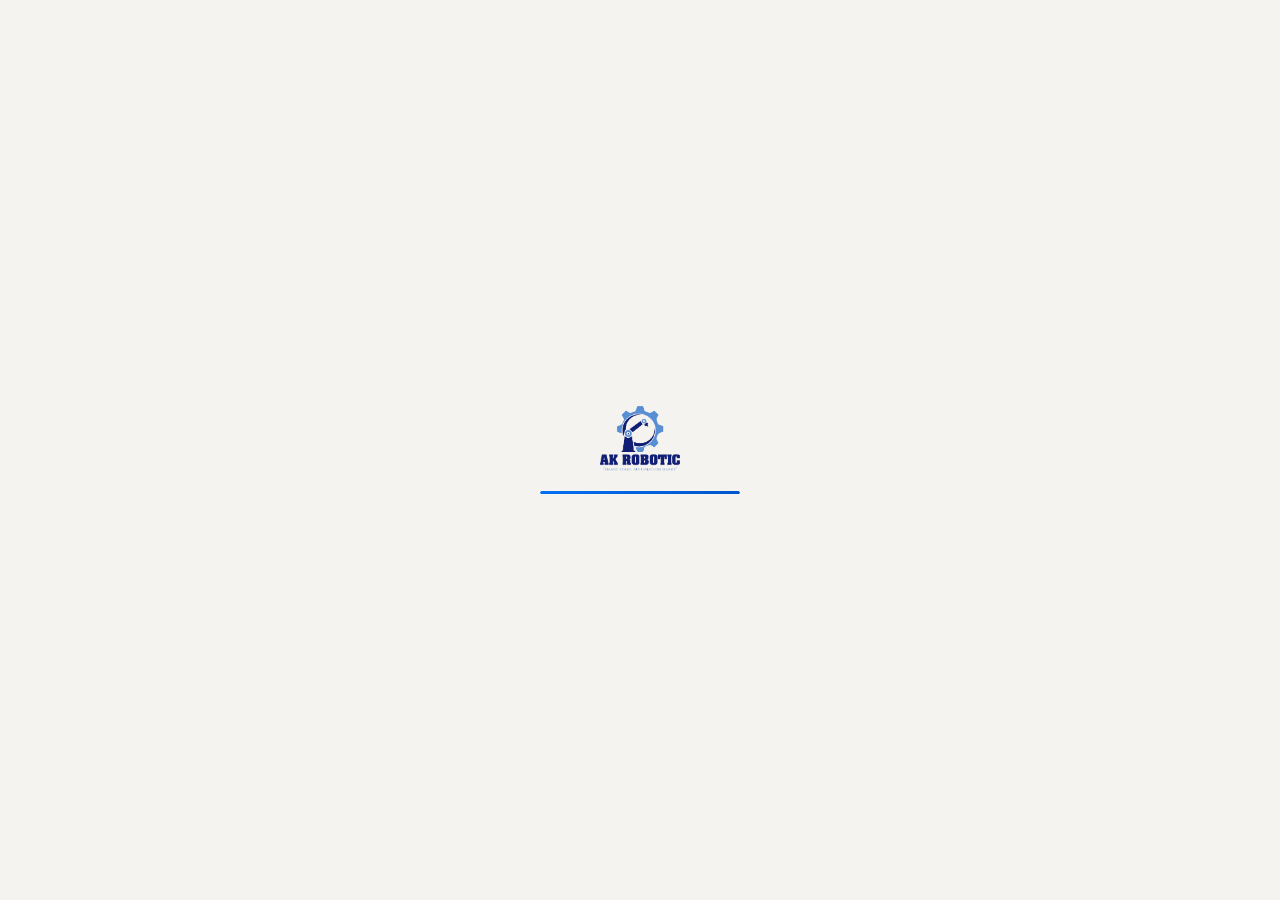
==== commit 8569d940: "Add delete employee and delete/clear payslip features for MD" ====
--- a/payroll.html
+++ b/payroll.html
@@ -192,6 +192,12 @@
             cursor: pointer; font-family: 'Inter', sans-serif; transition: all 0.2s;
         }
         .btn-secondary:hover { border-color: var(--accent); color: var(--accent); }
+        .btn-danger {
+            background: #FEF2F2; border: 1px solid #FECACA; color: #DC2626;
+            padding: 14px 32px; border-radius: 10px; font-size: 15px; font-weight: 500;
+            cursor: pointer; font-family: 'Inter', sans-serif; transition: all 0.2s;
+        }
+        .btn-danger:hover { background: #FEE2E2; }
         .btn-row { display: flex; gap: 12px; margin-top: 28px; flex-wrap: wrap; }
 
         /* ===== EMPLOYEE DASHBOARD ===== */
@@ -466,6 +472,8 @@
                         <div class="btn-row">
                             <button class="btn-primary" onclick="savePayroll()" id="save-payroll-btn">Save Payslip ✓</button>
                             <button class="btn-secondary" onclick="loadExistingPayroll()">Load Existing</button>
+                            <button class="btn-secondary" onclick="clearPayrollForm()" style="color:#6B7280;">Clear Form</button>
+                            <button class="btn-danger" onclick="deletePayroll()" id="delete-payroll-btn">Delete Payslip 🗑️</button>
                         </div>
                     </div>
                 </div>
@@ -646,7 +654,7 @@
     <script type="module">
         import { initializeApp } from "https://www.gstatic.com/firebasejs/11.10.0/firebase-app.js";
         import { getAuth, signInWithEmailAndPassword, createUserWithEmailAndPassword, signOut, onAuthStateChanged } from "https://www.gstatic.com/firebasejs/11.10.0/firebase-auth.js";
-        import { getFirestore, doc, setDoc, getDoc, getDocs, collection } from "https://www.gstatic.com/firebasejs/11.10.0/firebase-firestore.js";
+        import { getFirestore, doc, setDoc, getDoc, getDocs, collection, deleteDoc } from "https://www.gstatic.com/firebasejs/11.10.0/firebase-firestore.js";
 
         const firebaseConfig = {
             apiKey: "AIzaSyC1Ir5luEjH-Su8FKc_H-UfDVVAzqBjyvs",
@@ -739,13 +747,33 @@
                 allEmployees.push({uid: d.id, ...data});
                 const card = document.createElement('div');
                 card.className = 'emp-card';
-                card.innerHTML = `<div class="emp-avatar">${(data.name||'?')[0].toUpperCase()}</div><div class="emp-name">${data.name||'—'}</div><div class="emp-id">ID: ${data.empId||'—'}</div><div class="emp-desg">${data.designation||'—'}</div>`;
+                card.style.position = 'relative';
+                const safeName = (data.name||'Employee').replace(/'/g, "\\'");
+                card.innerHTML = `
+                    <button onclick="event.stopPropagation(); deleteEmployee('${d.id}', '${safeName}')" title="Delete Employee" style="position:absolute; top:16px; right:16px; background:#FEF2F2; border:1px solid #FECACA; color:#DC2626; border-radius:8px; padding:6px 10px; cursor:pointer; font-size:12px; font-weight:600; transition:all 0.2s;">🗑️ Delete</button>
+                    <div class="emp-avatar">${(data.name||'?')[0].toUpperCase()}</div>
+                    <div class="emp-name">${data.name||'—'}</div>
+                    <div class="emp-id">ID: ${data.empId||'—'}</div>
+                    <div class="emp-desg">${data.designation||'—'}</div>
+                `;
                 grid.appendChild(card);
                 const opt = document.createElement('option');
                 opt.value = d.id; opt.textContent = `${data.name} (${data.empId})`;
                 sel.appendChild(opt);
             });
         }
+
+        window.deleteEmployee = async function(uid, name) {
+            if (confirm(`Are you sure you want to delete employee "${name}"? This action cannot be undone.`)) {
+                try {
+                    await deleteDoc(doc(db, 'users', uid));
+                    showToast(`Employee ${name} deleted successfully.`);
+                    await loadEmployees();
+                } catch(e) {
+                    showToast('Error deleting employee: ' + e.message, 'error');
+                }
+            }
+        };
 
         window.openAddEmpModal = () => document.getElementById('add-emp-modal').classList.add('open');
         window.closeModal = () => document.getElementById('add-emp-modal').classList.remove('open');
@@ -862,6 +890,34 @@
             showToast('Payslip loaded!');
         };
 
+        window.clearPayrollForm = function() {
+            ['pr-basic','pr-hra','pr-conveyance','pr-special','pr-bonus','pr-other-earn','pr-pf','pr-tds','pr-esi','pr-other-ded','pr-cal-days','pr-paid-days','pr-lop-days'].forEach(id => {
+                const el = document.getElementById(id);
+                if(el) el.value = '';
+            });
+            calcNet();
+        };
+
+        window.deletePayroll = async function() {
+            const empUid = document.getElementById('pr-employee').value;
+            const month = document.getElementById('pr-month').value;
+            const year = document.getElementById('pr-year').value;
+            if (!empUid) { showToast('Select an employee first.', 'error'); return; }
+            const empObj = allEmployees.find(e => e.uid === empUid);
+            const empName = empObj ? empObj.name : 'this employee';
+            const mName = MONTHS[parseInt(month)];
+
+            if (confirm(`Delete payslip for ${empName} for ${mName} ${year}? You can re-enter details afterwards.`)) {
+                try {
+                    await deleteDoc(doc(db, 'payroll', empUid, 'months', `${year}-${month}`));
+                    clearPayrollForm();
+                    showToast(`Payslip for ${mName} ${year} deleted successfully.`);
+                } catch(e) {
+                    showToast('Error deleting payslip: ' + e.message, 'error');
+                }
+            }
+        };
+
         // ===== EMPLOYEE PROFILE =====
         async function loadEmployeeProfile(uid) {
             const snap = await getDoc(doc(db, 'users', uid));
@@ -956,42 +1012,49 @@
             const w = 210, margin = 15, cw = w - 2*margin;
             let y = margin;
 
-            // White background
+            // Ensure clean white page
             pdf.setFillColor(255,255,255);
             pdf.rect(0,0,210,297,'F');
+            pdf.setDrawColor(0);
+            pdf.setLineWidth(0.3);
 
             // Header
-            pdf.setFontSize(14); pdf.setFont('helvetica','bold'); pdf.setTextColor(0);
+            pdf.setFontSize(14); pdf.setFont('helvetica','bold'); pdf.setTextColor(0,0,0);
             pdf.text('AK Robotic', w/2, y+6, {align:'center'});
-            pdf.setFontSize(10); pdf.setFont('helvetica','normal');
+            pdf.setFontSize(10); pdf.setFont('helvetica','normal'); pdf.setTextColor(0,0,0);
             pdf.text('Precision Automation & Industrial Solutions', w/2, y+12, {align:'center'});
             y += 16;
-            pdf.setFontSize(11); pdf.setFont('helvetica','bold');
+            pdf.setFontSize(11); pdf.setFont('helvetica','bold'); pdf.setTextColor(0,0,0);
             pdf.text(`Payslip for the month of ${mName} ${year}`, w/2, y, {align:'center'});
             y += 5;
-            pdf.setFontSize(9); pdf.setFont('helvetica','normal');
+            pdf.setFontSize(9); pdf.setFont('helvetica','normal'); pdf.setTextColor(0,0,0);
             pdf.text(`Financial Period ${fyStart}-${fyStart+1}`, w/2, y, {align:'center'});
             y += 3;
-            pdf.setDrawColor(0); pdf.setLineWidth(0.5);
+            pdf.setDrawColor(0,0,0); pdf.setLineWidth(0.5);
             pdf.line(margin, y, w-margin, y);
             y += 3;
 
             // Private & Confidential
-            pdf.setFontSize(8); pdf.setFont('helvetica','italic'); pdf.setTextColor(100);
+            pdf.setFontSize(8); pdf.setFont('helvetica','italic'); pdf.setTextColor(100,100,100);
             pdf.text('Private & Confidential', w-margin, y, {align:'right'});
             y += 5;
 
+            // Helper: draw a filled rect with explicit colors
+            function drawCell(x, yPos, cellW, cellH, fillR, fillG, fillB) {
+                pdf.setFillColor(fillR, fillG, fillB);
+                pdf.setDrawColor(120,120,120);
+                pdf.rect(x, yPos, cellW, cellH, 'FD');
+            }
+
             // Associate Information header
-            pdf.setFillColor(220,220,220); pdf.setTextColor(0);
-            pdf.rect(margin, y, cw, 7, 'F');
-            pdf.setFontSize(10); pdf.setFont('helvetica','bold');
+            drawCell(margin, y, cw, 7, 220, 220, 220);
+            pdf.setFontSize(10); pdf.setFont('helvetica','bold'); pdf.setTextColor(0,0,0);
             pdf.text('Associate Information', w/2, y+5, {align:'center'});
             y += 7;
 
-            // Employee name
-            pdf.setDrawColor(100);
-            pdf.rect(margin, y, cw, 7);
-            pdf.setFontSize(11); pdf.setFont('helvetica','bold'); pdf.setTextColor(0);
+            // Employee name row
+            drawCell(margin, y, cw, 7, 255, 255, 255);
+            pdf.setFontSize(11); pdf.setFont('helvetica','bold'); pdf.setTextColor(0,0,0);
             pdf.text((u.gender === 'Female' ? 'Ms. ' : 'Mr. ') + (u.name||'—'), margin+3, y+5);
             y += 7;
 
@@ -1011,20 +1074,23 @@
             infoRows.forEach(row => {
                 let x = margin;
                 row.forEach((cell, i) => {
-                    pdf.rect(x, y, colW[i], 7);
-                    if (i%2 === 0) { pdf.setFont('helvetica','bold'); pdf.setFillColor(248,248,248); pdf.rect(x,y,colW[i],7,'F'); pdf.rect(x,y,colW[i],7,'S'); }
-                    else { pdf.setFont('helvetica','normal'); }
-                    pdf.setTextColor(0);
+                    if (i % 2 === 0) {
+                        drawCell(x, y, colW[i], 7, 245, 245, 245);
+                        pdf.setFont('helvetica','bold');
+                    } else {
+                        drawCell(x, y, colW[i], 7, 255, 255, 255);
+                        pdf.setFont('helvetica','normal');
+                    }
+                    pdf.setTextColor(0,0,0);
                     pdf.text(String(cell), x+2, y+5);
                     x += colW[i];
                 });
                 y += 7;
             });
-            y += 5;
-
-            // Earnings & Deductions side by side
+            y += 8;
+
+            // ===== Earnings & Deductions side by side =====
             const halfW = cw / 2;
-            const earnData = [['Basic', document.getElementById('ps-earnings-body')]];
 
             // Get earnings from DOM
             const earnRows = [];
@@ -1040,61 +1106,68 @@
             const maxR = Math.max(earnRows.length, dedRows.length, 5);
 
             // Earnings header
-            pdf.setFillColor(220,220,220);
-            pdf.rect(margin, y, halfW*0.7, 7, 'FD'); pdf.rect(margin+halfW*0.7, y, halfW*0.3, 7, 'FD');
-            pdf.setFont('helvetica','bold'); pdf.setFontSize(9); pdf.setTextColor(0);
+            drawCell(margin, y, halfW*0.7, 7, 220, 220, 220);
+            drawCell(margin + halfW*0.7, y, halfW*0.3, 7, 220, 220, 220);
+            pdf.setFont('helvetica','bold'); pdf.setFontSize(9); pdf.setTextColor(0,0,0);
             pdf.text('Earnings', margin + halfW*0.35, y+5, {align:'center'});
             pdf.text('Amount', margin + halfW*0.85, y+5, {align:'center'});
 
             // Deductions header
-            pdf.rect(margin+halfW, y, halfW*0.7, 7, 'FD'); pdf.rect(margin+halfW+halfW*0.7, y, halfW*0.3, 7, 'FD');
-            pdf.text('Deductions', margin+halfW + halfW*0.35, y+5, {align:'center'});
-            pdf.text('Amount', margin+halfW + halfW*0.85, y+5, {align:'center'});
+            drawCell(margin + halfW, y, halfW*0.7, 7, 220, 220, 220);
+            drawCell(margin + halfW + halfW*0.7, y, halfW*0.3, 7, 220, 220, 220);
+            pdf.setFont('helvetica','bold'); pdf.setFontSize(9); pdf.setTextColor(0,0,0);
+            pdf.text('Deductions', margin + halfW + halfW*0.35, y+5, {align:'center'});
+            pdf.text('Amount', margin + halfW + halfW*0.85, y+5, {align:'center'});
             y += 7;
 
-            // Rows
+            // Data rows
             pdf.setFontSize(8);
             for (let i = 0; i < maxR; i++) {
-                // Earning
-                pdf.rect(margin, y, halfW*0.7, 7); pdf.rect(margin+halfW*0.7, y, halfW*0.3, 7);
+                // Earnings cells
+                drawCell(margin, y, halfW*0.7, 7, 255, 255, 255);
+                drawCell(margin + halfW*0.7, y, halfW*0.3, 7, 255, 255, 255);
                 if (earnRows[i]) {
-                    pdf.setFont('helvetica','normal');
+                    pdf.setFont('helvetica','normal'); pdf.setTextColor(0,0,0);
                     pdf.text(earnRows[i][0], margin+2, y+5);
                     pdf.text(earnRows[i][1], margin+halfW-2, y+5, {align:'right'});
                 }
-                // Deduction
-                pdf.rect(margin+halfW, y, halfW*0.7, 7); pdf.rect(margin+halfW+halfW*0.7, y, halfW*0.3, 7);
+
+                // Deductions cells
+                drawCell(margin + halfW, y, halfW*0.7, 7, 255, 255, 255);
+                drawCell(margin + halfW + halfW*0.7, y, halfW*0.3, 7, 255, 255, 255);
                 if (dedRows[i]) {
-                    pdf.setFont('helvetica','normal');
+                    pdf.setFont('helvetica','normal'); pdf.setTextColor(0,0,0);
                     pdf.text(dedRows[i][0], margin+halfW+2, y+5);
                     pdf.text(dedRows[i][1], margin+cw-2, y+5, {align:'right'});
                 }
                 y += 7;
             }
 
-            // Totals
-            pdf.setFillColor(240,240,240);
-            pdf.rect(margin, y, halfW*0.7, 7, 'FD'); pdf.rect(margin+halfW*0.7, y, halfW*0.3, 7, 'FD');
-            pdf.rect(margin+halfW, y, halfW*0.7, 7, 'FD'); pdf.rect(margin+halfW+halfW*0.7, y, halfW*0.3, 7, 'FD');
-            pdf.setFont('helvetica','bold'); pdf.setFontSize(9);
+            // Totals row
+            drawCell(margin, y, halfW*0.7, 7, 240, 240, 240);
+            drawCell(margin + halfW*0.7, y, halfW*0.3, 7, 240, 240, 240);
+            drawCell(margin + halfW, y, halfW*0.7, 7, 240, 240, 240);
+            drawCell(margin + halfW + halfW*0.7, y, halfW*0.3, 7, 240, 240, 240);
+            pdf.setFont('helvetica','bold'); pdf.setFontSize(9); pdf.setTextColor(0,0,0);
             pdf.text('(A) Total Earnings', margin+2, y+5);
             pdf.text(document.getElementById('ps-total-earn').textContent, margin+halfW-2, y+5, {align:'right'});
             pdf.text('(B) Total Deduction', margin+halfW+2, y+5);
             pdf.text(document.getElementById('ps-total-ded').textContent, margin+cw-2, y+5, {align:'right'});
-            y += 12;
+            y += 14;
 
             // Net Salary
-            const netW = 120;
+            const netW = 130;
             const netX = (w - netW) / 2;
-            pdf.rect(netX, y, netW*0.7, 9); pdf.rect(netX+netW*0.7, y, netW*0.3, 9);
-            pdf.setFont('helvetica','bold'); pdf.setFontSize(11);
-            pdf.text('Net Salary = (A) - (B)', netX+4, y+6.5);
-            pdf.text(document.getElementById('ps-net').textContent, netX+netW-4, y+6.5, {align:'right'});
-            y += 16;
+            drawCell(netX, y, netW*0.7, 10, 255, 255, 255);
+            drawCell(netX + netW*0.7, y, netW*0.3, 10, 255, 255, 255);
+            pdf.setFont('helvetica','bold'); pdf.setFontSize(12); pdf.setTextColor(0,0,0);
+            pdf.text('Net Salary = (A) - (B)', netX+4, y+7);
+            pdf.text(document.getElementById('ps-net').textContent, netX+netW-4, y+7, {align:'right'});
+            y += 18;
 
             // Footer
-            pdf.setDrawColor(180); pdf.line(margin, y, w-margin, y);
-            pdf.setFont('helvetica','normal'); pdf.setFontSize(7); pdf.setTextColor(130);
+            pdf.setDrawColor(180,180,180); pdf.line(margin, y, w-margin, y);
+            pdf.setFont('helvetica','normal'); pdf.setFontSize(7); pdf.setTextColor(130,130,130);
             pdf.text('This is a system-generated payslip and does not require a signature.', w/2, y+5, {align:'center'});
             pdf.text(`Generated on ${new Date().toLocaleDateString('en-IN')} | AK Robotic`, w/2, y+9, {align:'center'});
 
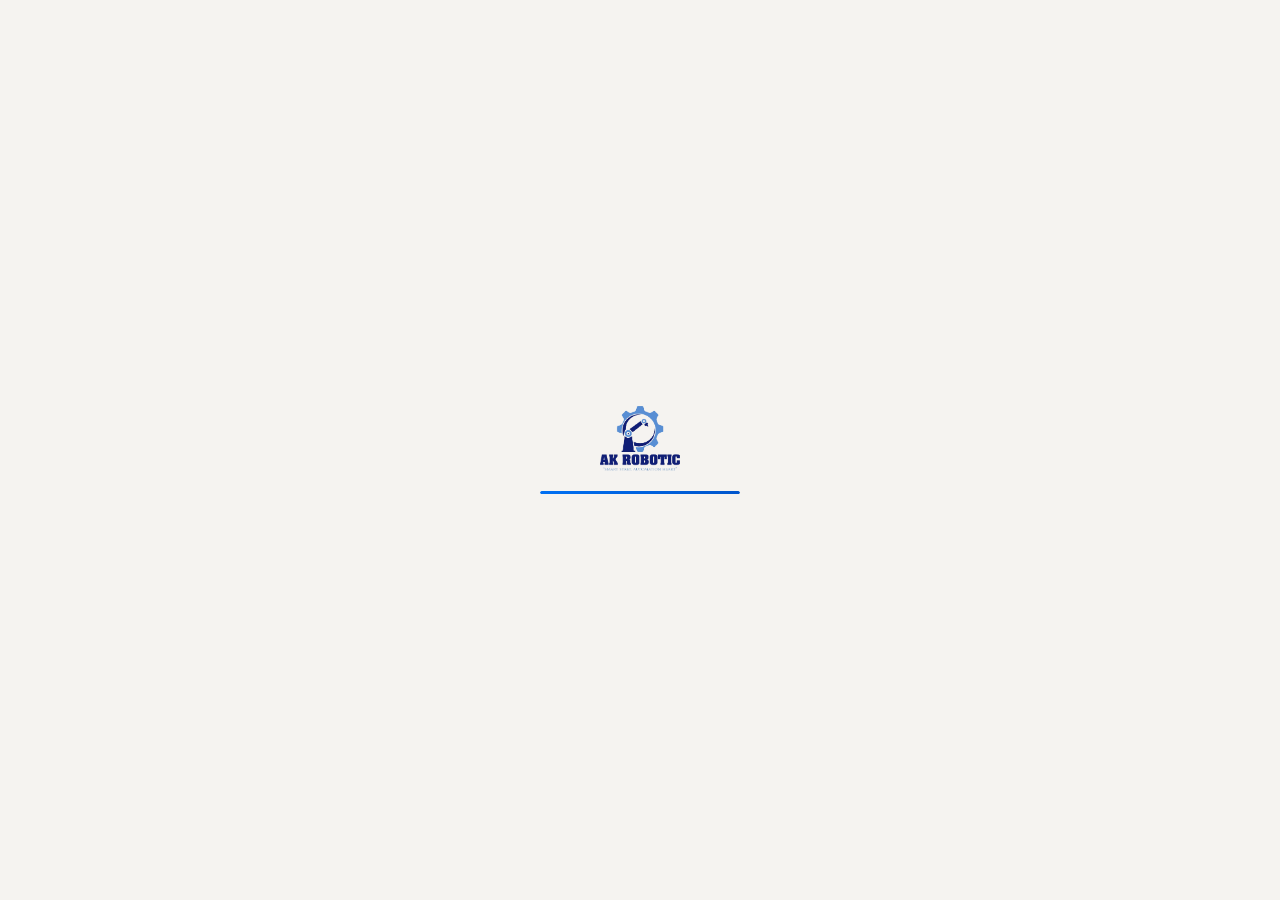
==== commit 4de04e39: "Add MD View Payslips tab, employee card payslip button, and live payslip preview" ====
--- a/payroll.html
+++ b/payroll.html
@@ -393,6 +393,7 @@
                 <div class="tab-bar">
                     <button class="tab-btn active" id="tab-team" onclick="switchTab('team')">👥 My Team</button>
                     <button class="tab-btn" id="tab-payroll" onclick="switchTab('payroll')">💰 Enter Payroll</button>
+                    <button class="tab-btn" id="tab-view" onclick="switchTab('view')">👁️ View Payslips</button>
                 </div>
 
                 <!-- Team Panel -->
@@ -472,10 +473,48 @@
                         <div class="btn-row">
                             <button class="btn-primary" onclick="savePayroll()" id="save-payroll-btn">Save Payslip ✓</button>
                             <button class="btn-secondary" onclick="loadExistingPayroll()">Load Existing</button>
+                            <button class="btn-secondary" onclick="previewFormPayslip()">👁️ Preview Payslip</button>
                             <button class="btn-secondary" onclick="clearPayrollForm()" style="color:#6B7280;">Clear Form</button>
                             <button class="btn-danger" onclick="deletePayroll()" id="delete-payroll-btn">Delete Payslip 🗑️</button>
                         </div>
+                        <div id="form-preview-display" style="display:none; margin-top:32px;"></div>
                     </div>
+                </div>
+
+                <!-- View Payslips Panel (MD) -->
+                <div class="tab-panel" id="panel-view">
+                    <div class="form-card" style="margin-bottom: 28px;">
+                        <h2>👁️ View & Download Employee Payslips</h2>
+                        <p class="sub">Select any employee and month/year to view their complete formatted payslip.</p>
+
+                        <div class="form-row three">
+                            <div class="field"><label>Employee</label>
+                                <select id="md-view-employee"><option value="">Select Employee</option></select>
+                            </div>
+                            <div class="field"><label>Month</label>
+                                <select id="md-view-month">
+                                    <option value="01">January</option><option value="02">February</option>
+                                    <option value="03">March</option><option value="04">April</option>
+                                    <option value="05">May</option><option value="06">June</option>
+                                    <option value="07">July</option><option value="08">August</option>
+                                    <option value="09">September</option><option value="10">October</option>
+                                    <option value="11">November</option><option value="12">December</option>
+                                </select>
+                            </div>
+                            <div class="field"><label>Year</label>
+                                <select id="md-view-year">
+                                    <option value="2024">2024</option><option value="2025">2025</option>
+                                    <option value="2026" selected>2026</option><option value="2027">2027</option>
+                                </select>
+                            </div>
+                        </div>
+
+                        <div class="btn-row">
+                            <button class="btn-primary" onclick="fetchMdPayslip()">👁️ View Payslip</button>
+                        </div>
+                    </div>
+
+                    <div id="md-payslip-display" style="display:none;"></div>
                 </div>
             </div>
         </div>
@@ -740,7 +779,9 @@
             allEmployees = [];
             const grid = document.getElementById('emp-grid');
             const sel = document.getElementById('pr-employee');
-            sel.innerHTML = '<option value="">Select Employee</option>';
+            const selView = document.getElementById('md-view-employee');
+            if (sel) sel.innerHTML = '<option value="">Select Employee</option>';
+            if (selView) selView.innerHTML = '<option value="">Select Employee</option>';
             grid.innerHTML = `<div class="add-emp-card" onclick="openAddEmpModal()"><div class="add-emp-icon">➕</div><div class="add-emp-text">Add New Employee</div></div>`;
             snap.forEach(d => {
                 const data = d.data();
@@ -750,18 +791,35 @@
                 card.style.position = 'relative';
                 const safeName = (data.name||'Employee').replace(/'/g, "\\'");
                 card.innerHTML = `
-                    <button onclick="event.stopPropagation(); deleteEmployee('${d.id}', '${safeName}')" title="Delete Employee" style="position:absolute; top:16px; right:16px; background:#FEF2F2; border:1px solid #FECACA; color:#DC2626; border-radius:8px; padding:6px 10px; cursor:pointer; font-size:12px; font-weight:600; transition:all 0.2s;">🗑️ Delete</button>
+                    <div style="position:absolute; top:16px; right:16px; display:flex; gap:6px;">
+                        <button onclick="event.stopPropagation(); viewEmployeePayslips('${d.id}')" title="View Payslips" style="background:#EFF6FF; border:1px solid #BFDBFE; color:#0070F3; border-radius:8px; padding:6px 10px; cursor:pointer; font-size:12px; font-weight:600; transition:all 0.2s;">👁️ Payslips</button>
+                        <button onclick="event.stopPropagation(); deleteEmployee('${d.id}', '${safeName}')" title="Delete Employee" style="background:#FEF2F2; border:1px solid #FECACA; color:#DC2626; border-radius:8px; padding:6px 10px; cursor:pointer; font-size:12px; font-weight:600; transition:all 0.2s;">🗑️ Delete</button>
+                    </div>
                     <div class="emp-avatar">${(data.name||'?')[0].toUpperCase()}</div>
-                    <div class="emp-name">${data.name||'—'}</div>
+                    <div class="emp-name" style="margin-top:8px;">${data.name||'—'}</div>
                     <div class="emp-id">ID: ${data.empId||'—'}</div>
                     <div class="emp-desg">${data.designation||'—'}</div>
                 `;
                 grid.appendChild(card);
-                const opt = document.createElement('option');
-                opt.value = d.id; opt.textContent = `${data.name} (${data.empId})`;
-                sel.appendChild(opt);
+                if (sel) {
+                    const opt = document.createElement('option');
+                    opt.value = d.id; opt.textContent = `${data.name} (${data.empId})`;
+                    sel.appendChild(opt);
+                }
+                if (selView) {
+                    const optView = document.createElement('option');
+                    optView.value = d.id; optView.textContent = `${data.name} (${data.empId})`;
+                    selView.appendChild(optView);
+                }
             });
         }
+
+        window.viewEmployeePayslips = function(uid) {
+            const selView = document.getElementById('md-view-employee');
+            if (selView) selView.value = uid;
+            switchTab('view');
+            fetchMdPayslip();
+        };
 
         window.deleteEmployee = async function(uid, name) {
             if (confirm(`Are you sure you want to delete employee "${name}"? This action cannot be undone.`)) {
@@ -931,6 +989,183 @@
             }
         }
 
+        // ===== PAYSLIP HTML GENERATOR =====
+        function generatePayslipHTML(u, d, month, year) {
+            const mName = MONTHS[parseInt(month)];
+            const yr = parseInt(year); const mo = parseInt(month);
+            const fyStart = mo >= 4 ? yr : yr - 1;
+            const fyEnd = fyStart + 1;
+
+            const earnings = [
+                ['Basic', d.basic], ['House Rent Allowance', d.hra],
+                ['Conveyance Allowance', d.conveyance], ['Special Allowance', d.special],
+                ['Advance Statutory Bonus', d.bonus]
+            ];
+            if (d.otherEarnings) earnings.push(['Other Earnings', d.otherEarnings]);
+            const maxRows = Math.max(earnings.length, 3);
+            let earnRowsHTML = '';
+            earnings.forEach(e => { earnRowsHTML += `<tr><td>${e[0]}</td><td class="amount">${fmt(e[1])}</td></tr>`; });
+            for (let i = earnings.length; i < maxRows; i++) earnRowsHTML += '<tr class="empty-row"><td></td><td></td></tr>';
+
+            const deductions = [['Provident Fund-Employee Contribution', d.pf], ['TDS', d.tds]];
+            if (d.esi) deductions.push(['ESI', d.esi]);
+            if (d.otherDeductions) deductions.push(['Other Deductions', d.otherDeductions]);
+            let dedRowsHTML = '';
+            deductions.forEach(dd => { dedRowsHTML += `<tr><td>${dd[0]}</td><td class="amount">${fmt(dd[1])}</td></tr>`; });
+            for (let i = deductions.length; i < maxRows; i++) dedRowsHTML += '<tr class="empty-row"><td></td><td></td></tr>';
+
+            return `
+                <div class="payslip-paper" id="payslip-content">
+                    <div class="ps-header">
+                        <div class="ps-header-top">
+                            <img src="/assets/logo.png" alt="AK Robotic">
+                            <div class="ps-header-text">
+                                <h2>AK Robotic</h2>
+                                <p>Precision Automation & Industrial Solutions</p>
+                            </div>
+                        </div>
+                        <p style="font-weight:700; font-size:14px; color:#000;">Payslip for the month of ${mName} ${year}</p>
+                        <p class="ps-period">Financial Period ${fyStart}-${fyEnd}</p>
+                    </div>
+                    <p class="ps-confidential">Private & Confidential</p>
+
+                    <div class="ps-section-title">Associate Information</div>
+                    <div class="ps-emp-name">${(u.gender === 'Female' ? 'Ms. ' : 'Mr. ') + (u.name || '—')}</div>
+                    <table class="ps-info-table">
+                        <tr>
+                            <td class="label-cell">Associate Id</td><td class="value-cell">${u.empId || '—'}</td>
+                            <td class="label-cell">Location</td><td class="value-cell">${u.location || '—'}</td>
+                        </tr>
+                        <tr>
+                            <td class="label-cell">Designation</td><td class="value-cell">${u.designation || '—'}</td>
+                            <td class="label-cell">PAN</td><td class="value-cell">${u.pan || '—'}</td>
+                        </tr>
+                        <tr>
+                            <td class="label-cell">Gender</td><td class="value-cell">${u.gender || '—'}</td>
+                            <td class="label-cell">Bank A/C</td><td class="value-cell">${u.bankAccount || '—'}</td>
+                        </tr>
+                        <tr>
+                            <td class="label-cell">Date Of Joining</td><td class="value-cell">${u.doj ? new Date(u.doj).toLocaleDateString('en-IN', {day:'numeric',month:'short',year:'numeric'}) : '—'}</td>
+                            <td class="label-cell">ESI Number</td><td class="value-cell">${u.esiNumber || '—'}</td>
+                        </tr>
+                        <tr>
+                            <td class="label-cell">PF A/C</td><td class="value-cell">${u.pfAccount || '—'}</td>
+                            <td class="label-cell">Status</td><td class="value-cell">Salary Credited</td>
+                        </tr>
+                        <tr>
+                            <td class="label-cell">UAN</td><td class="value-cell">${u.uan || '—'}</td>
+                            <td class="label-cell">Available Calendar Days</td><td class="value-cell" id="ps-cal-days">${d.calendarDays || '—'}</td>
+                        </tr>
+                        <tr>
+                            <td class="label-cell">SA Policy No</td><td class="value-cell">${u.saPolicy || '—'}</td>
+                            <td class="label-cell">Paid Days</td><td class="value-cell" id="ps-paid-days">${d.paidDays || '—'}</td>
+                        </tr>
+                        <tr>
+                            <td class="label-cell">SA LIC ID</td><td class="value-cell">${u.saLicId || '—'}</td>
+                            <td class="label-cell">Loss of Pay Days</td><td class="value-cell" id="ps-lop-days">${d.lopDays || '0'}</td>
+                        </tr>
+                    </table>
+
+                    <div class="ps-pay-grid">
+                        <table class="ps-pay-table">
+                            <thead><tr><th>Earnings</th><th style="width:100px;">Amount</th></tr></thead>
+                            <tbody id="ps-earnings-body">${earnRowsHTML}</tbody>
+                            <tfoot><tr class="total-row"><td><b>(A) Total Earnings</b></td><td class="amount" id="ps-total-earn"><b>${fmt(d.totalEarnings)}</b></td></tr></tfoot>
+                        </table>
+                        <table class="ps-pay-table">
+                            <thead><tr><th>Deductions</th><th style="width:100px;">Amount</th></tr></thead>
+                            <tbody id="ps-deductions-body">${dedRowsHTML}</tbody>
+                            <tfoot><tr class="total-row"><td><b>(B) Total Deduction</b></td><td class="amount" id="ps-total-ded"><b>${fmt(d.totalDeductions)}</b></td></tr></tfoot>
+                        </table>
+                    </div>
+
+                    <div class="ps-net-row">
+                        <table class="ps-net-table">
+                            <tr><td><b>Net Salary = (A) − (B)</b></td><td class="net-amount" id="ps-net"><b>${fmt(d.netSalary)}</b></td></tr>
+                        </table>
+                    </div>
+
+                    <div class="ps-footer">
+                        This is a system-generated payslip and does not require a signature. | AK Robotic © 2026
+                    </div>
+                </div>
+
+                <button class="btn-download" onclick="downloadPDF()">
+                    <svg viewBox="0 0 24 24" fill="none" stroke="currentColor" stroke-width="2">
+                        <path d="M21 15v4a2 2 0 0 1-2 2H5a2 2 0 0 1-2-2v-4"/>
+                        <polyline points="7 10 12 15 17 10"/><line x1="12" y1="15" x2="12" y2="3"/>
+                    </svg>
+                    Download PDF Payslip
+                </button>
+            `;
+        }
+
+        // ===== FETCH PAYSLIP (MD VIEW) =====
+        window.fetchMdPayslip = async function() {
+            const empUid = document.getElementById('md-view-employee').value;
+            const month = document.getElementById('md-view-month').value;
+            const year = document.getElementById('md-view-year').value;
+            const container = document.getElementById('md-payslip-display');
+            if (!empUid) { showToast('Select an employee first.', 'error'); return; }
+
+            const userSnap = await getDoc(doc(db, 'users', empUid));
+            if (!userSnap.exists()) { showToast('Employee profile not found.', 'error'); return; }
+            const uData = userSnap.data();
+
+            const paySnap = await getDoc(doc(db, 'payroll', empUid, 'months', `${year}-${month}`));
+            if (!paySnap.exists()) {
+                container.style.display = 'block';
+                container.innerHTML = `<div class="form-card" style="text-align:center; padding:40px; color:var(--text-muted);">
+                    <div style="font-size:40px; margin-bottom:12px;">📁</div>
+                    <h3 style="margin-bottom:8px; color:var(--primary);">No Payslip Found</h3>
+                    <p>No salary slip has been created for <b>${uData.name}</b> for <b>${MONTHS[parseInt(month)]} ${year}</b>.</p>
+                </div>`;
+                return;
+            }
+
+            const pData = paySnap.data();
+            currentUserData = uData; // Context for downloadPDF
+            container.style.display = 'block';
+            container.innerHTML = generatePayslipHTML(uData, pData, month, year);
+            showToast('Payslip loaded!');
+        };
+
+        // ===== PREVIEW FORM PAYSLIP (MD ENTER FORM) =====
+        window.previewFormPayslip = async function() {
+            const empUid = document.getElementById('pr-employee').value;
+            const month = document.getElementById('pr-month').value;
+            const year = document.getElementById('pr-year').value;
+            const container = document.getElementById('form-preview-display');
+            if (!empUid) { showToast('Select an employee first.', 'error'); return; }
+            const empObj = allEmployees.find(e => e.uid === empUid);
+            if (!empObj) { showToast('Employee details not found.', 'error'); return; }
+
+            const pData = {
+                basic: Number(document.getElementById('pr-basic').value)||0,
+                hra: Number(document.getElementById('pr-hra').value)||0,
+                conveyance: Number(document.getElementById('pr-conveyance').value)||0,
+                special: Number(document.getElementById('pr-special').value)||0,
+                bonus: Number(document.getElementById('pr-bonus').value)||0,
+                otherEarnings: Number(document.getElementById('pr-other-earn').value)||0,
+                pf: Number(document.getElementById('pr-pf').value)||0,
+                tds: Number(document.getElementById('pr-tds').value)||0,
+                esi: Number(document.getElementById('pr-esi').value)||0,
+                otherDeductions: Number(document.getElementById('pr-other-ded').value)||0,
+                calendarDays: Number(document.getElementById('pr-cal-days').value)||0,
+                paidDays: Number(document.getElementById('pr-paid-days').value)||0,
+                lopDays: Number(document.getElementById('pr-lop-days').value)||0,
+            };
+            pData.totalEarnings = pData.basic + pData.hra + pData.conveyance + pData.special + pData.bonus + pData.otherEarnings;
+            pData.totalDeductions = pData.pf + pData.tds + pData.esi + pData.otherDeductions;
+            pData.netSalary = pData.totalEarnings - pData.totalDeductions;
+
+            currentUserData = empObj;
+            container.style.display = 'block';
+            container.innerHTML = generatePayslipHTML(empObj, pData, month, year);
+            container.scrollIntoView({ behavior: 'smooth' });
+            showToast('Preview loaded!');
+        };
+
         // ===== FETCH PAYSLIP (EMPLOYEE VIEW) =====
         window.fetchEmpPayslip = async function() {
             const month = document.getElementById('emp-month').value;
@@ -941,60 +1176,7 @@
             if (!snap.exists()) { showToast('No payslip found for this month.', 'error'); return; }
             const d = snap.data();
             const u = currentUserData || {};
-            const mName = MONTHS[parseInt(month)];
-
-            // Determine financial year
-            const yr = parseInt(year);
-            const mo = parseInt(month);
-            const fyStart = mo >= 4 ? yr : yr - 1;
-            const fyEnd = fyStart + 1;
-
-            document.getElementById('ps-title-line').textContent = `Payslip for the month of ${mName} ${year}`;
-            document.getElementById('ps-fin-period').textContent = `Financial Period ${fyStart}-${fyEnd}`;
-            document.getElementById('ps-emp-fullname').textContent = (u.gender === 'Female' ? 'Ms. ' : 'Mr. ') + (u.name || '—');
-            document.getElementById('ps-empid').textContent = u.empId || '—';
-            document.getElementById('ps-desg').textContent = u.designation || '—';
-            document.getElementById('ps-gender').textContent = u.gender || '—';
-            document.getElementById('ps-doj').textContent = u.doj ? new Date(u.doj).toLocaleDateString('en-IN', {day:'numeric',month:'short',year:'numeric'}) : '—';
-            document.getElementById('ps-pfac').textContent = u.pfAccount || '—';
-            document.getElementById('ps-uan').textContent = u.uan || '—';
-            document.getElementById('ps-sa-policy').textContent = u.saPolicy || '—';
-            document.getElementById('ps-sa-lic').textContent = u.saLicId || '—';
-            document.getElementById('ps-location').textContent = u.location || '—';
-            document.getElementById('ps-pan').textContent = u.pan || '—';
-            document.getElementById('ps-bank').textContent = u.bankAccount || '—';
-            document.getElementById('ps-esi-num').textContent = u.esiNumber || '—';
-            document.getElementById('ps-status').textContent = 'Salary Credited';
-            document.getElementById('ps-cal-days').textContent = d.calendarDays || '—';
-            document.getElementById('ps-paid-days').textContent = d.paidDays || '—';
-            document.getElementById('ps-lop-days').textContent = d.lopDays || '0';
-
-            // Earnings
-            const earnings = [
-                ['Basic', d.basic], ['House Rent Allowance', d.hra],
-                ['Conveyance Allowance', d.conveyance], ['Special Allowance', d.special],
-                ['Advance Statutory Bonus', d.bonus]
-            ];
-            if (d.otherEarnings) earnings.push(['Other Earnings', d.otherEarnings]);
-            const earnBody = document.getElementById('ps-earnings-body');
-            earnBody.innerHTML = '';
-            earnings.forEach(e => { earnBody.innerHTML += `<tr><td>${e[0]}</td><td class="amount">${fmt(e[1])}</td></tr>`; });
-            // Add empty rows to match deductions height
-            const maxRows = Math.max(earnings.length, 3);
-            for (let i = earnings.length; i < maxRows; i++) earnBody.innerHTML += '<tr class="empty-row"><td></td><td></td></tr>';
-            document.getElementById('ps-total-earn').innerHTML = `<b>${fmt(d.totalEarnings)}</b>`;
-
-            // Deductions
-            const deductions = [['Provident Fund-Employee Contribution', d.pf], ['TDS', d.tds]];
-            if (d.esi) deductions.push(['ESI', d.esi]);
-            if (d.otherDeductions) deductions.push(['Other Deductions', d.otherDeductions]);
-            const dedBody = document.getElementById('ps-deductions-body');
-            dedBody.innerHTML = '';
-            deductions.forEach(dd => { dedBody.innerHTML += `<tr><td>${dd[0]}</td><td class="amount">${fmt(dd[1])}</td></tr>`; });
-            for (let i = deductions.length; i < maxRows; i++) dedBody.innerHTML += '<tr class="empty-row"><td></td><td></td></tr>';
-            document.getElementById('ps-total-ded').innerHTML = `<b>${fmt(d.totalDeductions)}</b>`;
-
-            document.getElementById('ps-net').innerHTML = `<b>${fmt(d.netSalary)}</b>`;
+            view.innerHTML = generatePayslipHTML(u, d, month, year);
             view.style.display = 'block';
         };
 
@@ -1019,11 +1201,26 @@
             pdf.setLineWidth(0.3);
 
             // Header
+            const logoImg = document.querySelector('.ps-header img') || document.querySelector('.login-logo img');
+            if (logoImg && logoImg.complete && logoImg.naturalWidth !== 0) {
+                try {
+                    const canvas = document.createElement('canvas');
+                    canvas.width = logoImg.naturalWidth || 120;
+                    canvas.height = logoImg.naturalHeight || 120;
+                    const ctx = canvas.getContext('2d');
+                    ctx.drawImage(logoImg, 0, 0);
+                    const imgData = canvas.toDataURL('image/png');
+                    pdf.addImage(imgData, 'PNG', margin + 2, y, 16, 16);
+                } catch(e) {
+                    console.log('Logo conversion skipped:', e);
+                }
+            }
+
             pdf.setFontSize(14); pdf.setFont('helvetica','bold'); pdf.setTextColor(0,0,0);
-            pdf.text('AK Robotic', w/2, y+6, {align:'center'});
-            pdf.setFontSize(10); pdf.setFont('helvetica','normal'); pdf.setTextColor(0,0,0);
-            pdf.text('Precision Automation & Industrial Solutions', w/2, y+12, {align:'center'});
-            y += 16;
+            pdf.text('AK Robotic', w/2, y+5, {align:'center'});
+            pdf.setFontSize(9); pdf.setFont('helvetica','normal'); pdf.setTextColor(0,0,0);
+            pdf.text('Precision Automation & Industrial Solutions', w/2, y+10, {align:'center'});
+            y += 14;
             pdf.setFontSize(11); pdf.setFont('helvetica','bold'); pdf.setTextColor(0,0,0);
             pdf.text(`Payslip for the month of ${mName} ${year}`, w/2, y, {align:'center'});
             y += 5;
